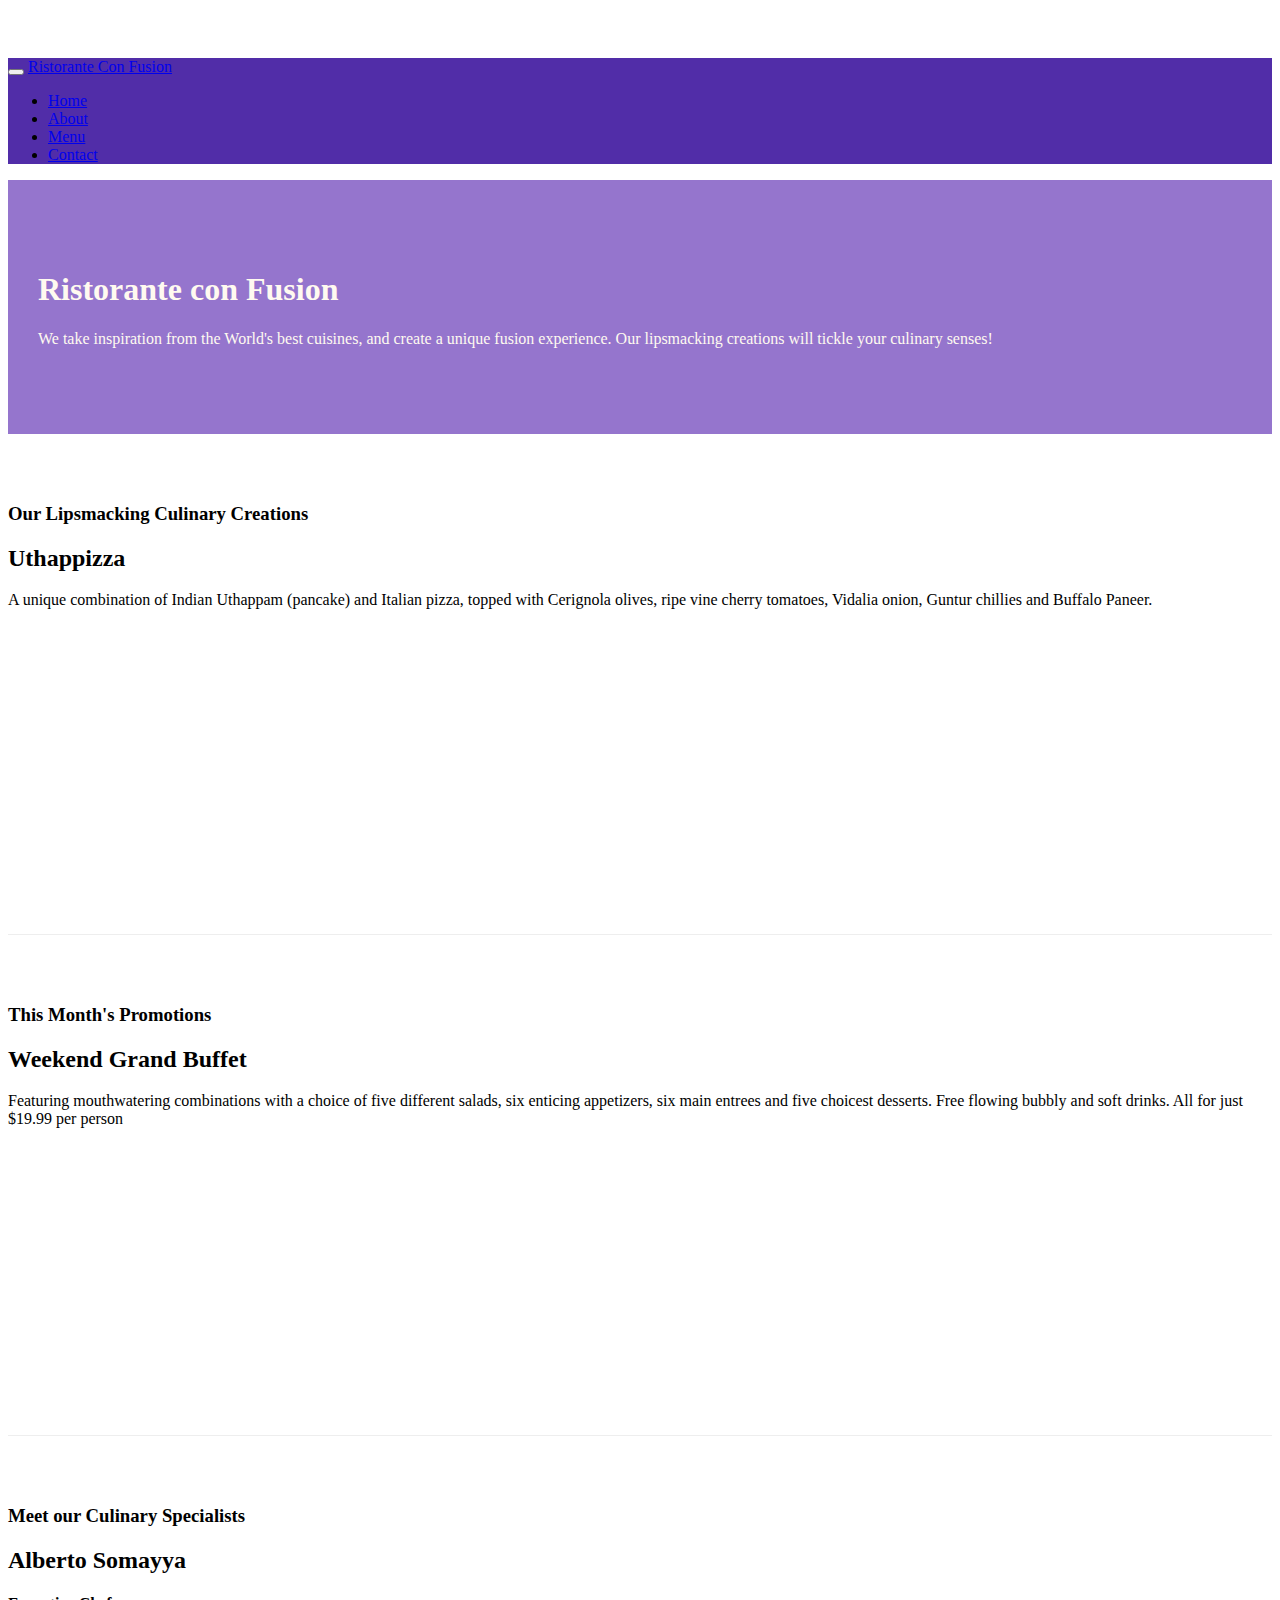
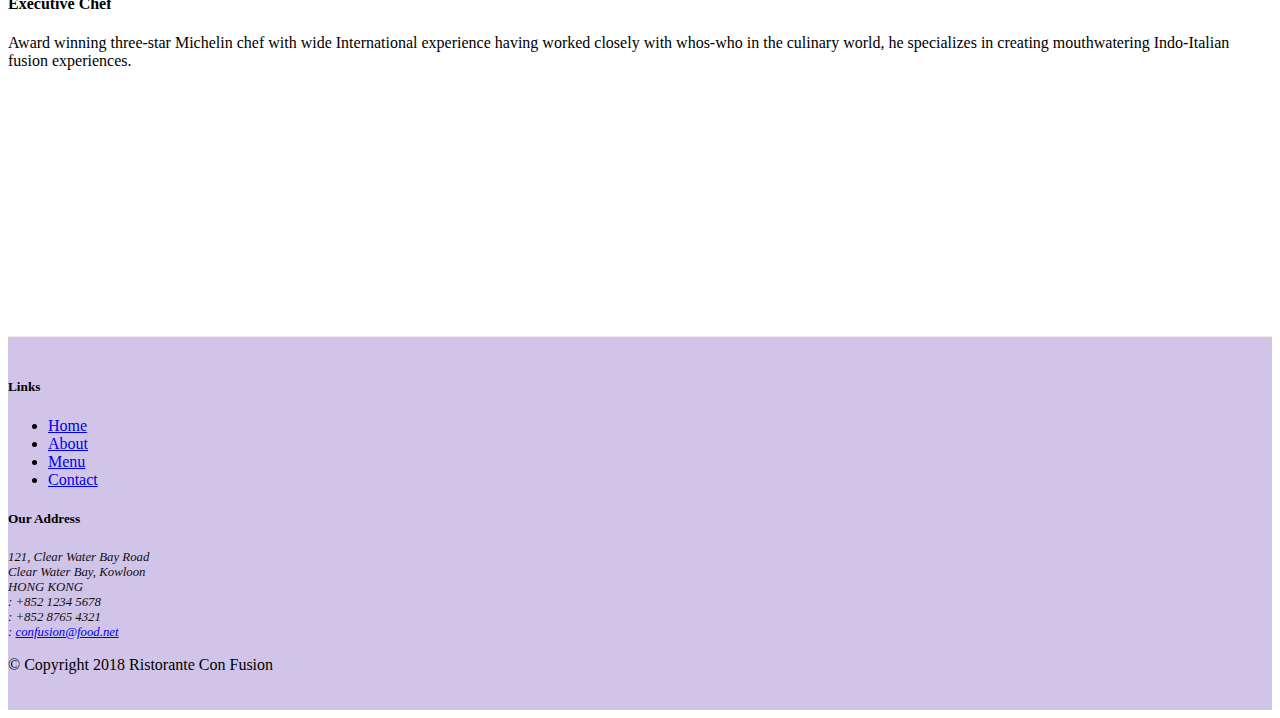
==== index.html @ c4dba66b "icon and buttons" ====
<!DOCTYPE html>
<html lang="en">

<head>
    <meta charset="utf-8">
    <meta name="viewport" content="width=device-width, 
        initial-scale=1, shrink-to-fit=no">
    <meta http-equiv="x-ua-compatible" content="ie=edge">

    <link rel="stylesheet" href="node_modules/bootstrap/dist/css/bootstrap.min.css">
    <link rel="stylesheet" href="css/styles.css">

    <link rel="stylesheet" href="node_modules/font-awesome/css/font-awesome.min.css">
    <link rel="stylesheet" href="node_modules/bootstrap-social/bootstrap-social.css">

    <title>Ristorante Con Fusion</title>
</head>

<body>
    <nav class="navbar navbar-dark navbar-expand-sm fixed-top">
        <div class="container">
            <button class="navbar-toggler" type="button" data-toggle="collapse" data-target="#Navbar">
                <span class="navbar-toggler-icon"></span>
            </button>
           <a class="navbar-brand" href="#">Ristorante Con Fusion</a>
           <div class="collapse navbar-collapse" id="Navbar">
                <ul class="navbar-nav mr-auto">
                    <li class="nav-item active"><a class="nav-link" href="#"><span class="fa fa-home fa-lg"></span> Home</a></li>
                    <li class="nav-item"><a class="nav-link" href="./aboutus.html"><span class="fa fa-info fa-lg"></span> About</a></li>
                    <li class="nav-item"><a class="nav-link" href="#"><span class="fa fa-list fa-lg"></span> Menu</a></li>
                    <li class="nav-item"><a class="nav-link" href="#"><span class="fa fa-address-card fa-lg"></span> Contact</a></li>
                </ul> 
            </div>           
        </div>
    </nav>
    <header class="jumbotron">
        <div class="container">
            <div class="row row-header">
                <div class="col-12 col-sm-6">
                    <h1>Ristorante con Fusion</h1>
                    <p>We take inspiration from the World's best cuisines, and create a unique fusion experience. Our lipsmacking creations will tickle your culinary senses!</p>
                </div>
                <div class="col-12 col-sm">
                </div>
            </div>
        </div>
    </header>

    <div class="container">
        <div class="row row-content align-items-center">
            <div class="col-12 col-sm-4 col-md-3">
                <h3>Our Lipsmacking Culinary Creations</h3>
            </div>
            <div class="col col-sm col-md">
                <h2>Uthappizza</h2>
                <p>A unique combination of Indian Uthappam (pancake) and Italian pizza, topped with Cerignola olives, ripe vine cherry tomatoes, Vidalia onion, Guntur chillies and Buffalo Paneer.</p>
            </div>
        </div>


        <div class="row row-content align-items-center">
            <div class="col-12 col-sm-4 order-sm-last col-md-3">
                <h3>This Month's Promotions</h3>
            </div>
            <div class="col col-sm order-sm-first col-md">
                <h2>Weekend Grand Buffet</h2>
                <p>Featuring mouthwatering combinations with a choice of five different salads, six enticing appetizers, six main entrees and five choicest desserts. Free flowing bubbly and soft drinks. All for just $19.99 per person </p>
            </div>
        </div>

        <div class="row row-content align-items-center">
            <div class="col-12 col-sm-4 col-md-3">
                <h3>Meet our Culinary Specialists</h3>
            </div>
            <div class="col col-sm col-md">
                <h2>Alberto Somayya</h2>
                <h4>Executive Chef</h4>
                <p>Award winning three-star Michelin chef with wide International experience having worked closely with whos-who in the culinary world, he specializes in creating mouthwatering Indo-Italian fusion experiences. </p>
            </div>
        </div>
    </div>

    <footer class="footer">
        <div class="container">
            <div class="row">              
                <div class="col-4 offset-1 col-sm-2">
                    <h5>Links</h5>
                    <ul class="list-unstyled">
                        <li><a href="#">Home</a></li>
                        <li><a href="#">About</a></li>
                        <li><a href="#">Menu</a></li>
                        <li><a href="#">Contact</a></li>
                    </ul>
                </div>
                <div class="col-7 col-sm-5">
                    <h5>Our Address</h5>
                    <address>
		              121, Clear Water Bay Road<br>
		              Clear Water Bay, Kowloon<br>
		              HONG KONG<br>
		              <i class="fa fa-phone fa-lg"></i>: +852 1234 5678<br>
                      <i class="fa fa-fax fa-lg"></i>: +852 8765 4321<br>
                      <i class="fa fa-envelope fa-lg"></i>: 
                      <a href="mailto:confusion@food.net">confusion@food.net</a>
		           </address>
                </div>
                <div class="col-12 col-sm-4 align-self-center">
                    <div class="text-center">
                        <a class="btn btn-social-icon btn-google" href="http://google.com/+"><i class="fa fa-google-plus"></i></a>
                        <a class="btn btn-social-icon btn-facebook" href="http://www.facebook.com/profile.php?id="><i class="fa fa-facebook"></i></a>
                        <a class="btn btn-social-icon btn-linkedin" href="http://www.linkedin.com/in/"><i class="fa fa-linkedin"></i></a>
                        <a class="btn btn-social-icon btn-twitter" href="http://twitter.com/"><i class="fa fa-twitter"></i></a>
                        <a class="btn btn-social-icon btn-google" href="http://youtube.com/"><i class="fa fa-youtube"></i></a>
                        <a class="btn btn-social-icon" href="mailto:"><i class="fa fa-envelope-o"></i></a>
                    </div>
                </div>
           </div>
           <div class="row justify-content-center">             
                <div class="col-auto">
                    <p>© Copyright 2018 Ristorante Con Fusion</p>
                </div>
           </div>
        </div>
    </footer>
    <script src="node_modules/jquery/dist/jquery.slim.min.js"></script>
    <script src="node_modules/popper.js/dist/umd/popper.min.js"></script>
    <script src="node_modules/bootstrap/dist/js/bootstrap.min.js"></script>
</body>

</html>
---- css/styles.css ----
.row-header {
    margin:0px auto;
    padding: 0px;
}

.row-content {
    margin: 0px auto;
    padding: 50px 0px 50px 0px;
    border-bottom: 1px ridge;
    min-height: 400px;
}

.footer {
    background-color: #D1C4E9;
    margin: 0px auto;
    padding: 20px 0px 20px 0px;
}

.jumbotron {
    padding:70px 30px 70px 30px;
    margin:0px auto;
    background: #9575CD ;
    color:floralwhite;
}

address{
    font-size:80%;
    margin:0px;
    color:#0f0f0f;
}

body{
    padding:50px 0px 0px 0px;
    z-index:0;
}

.navbar-dark {
     background-color: #512DA8;
}
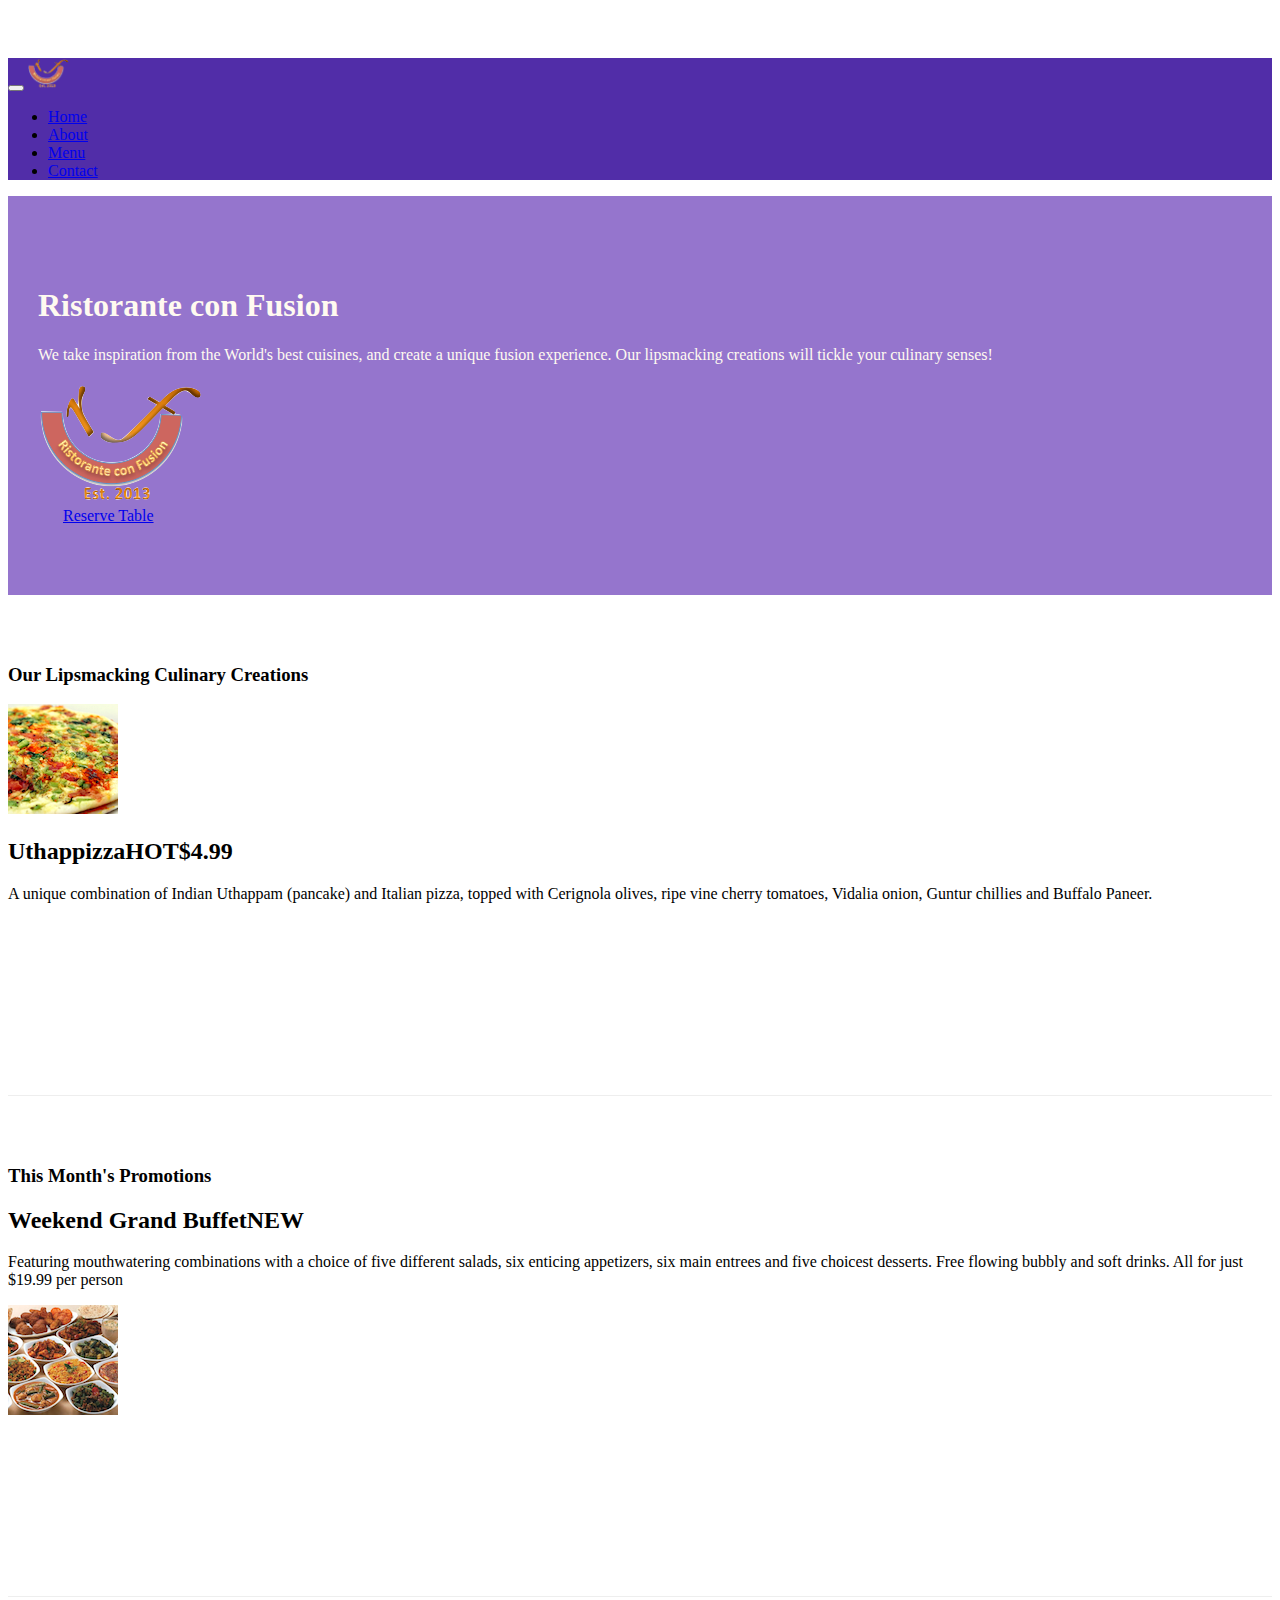
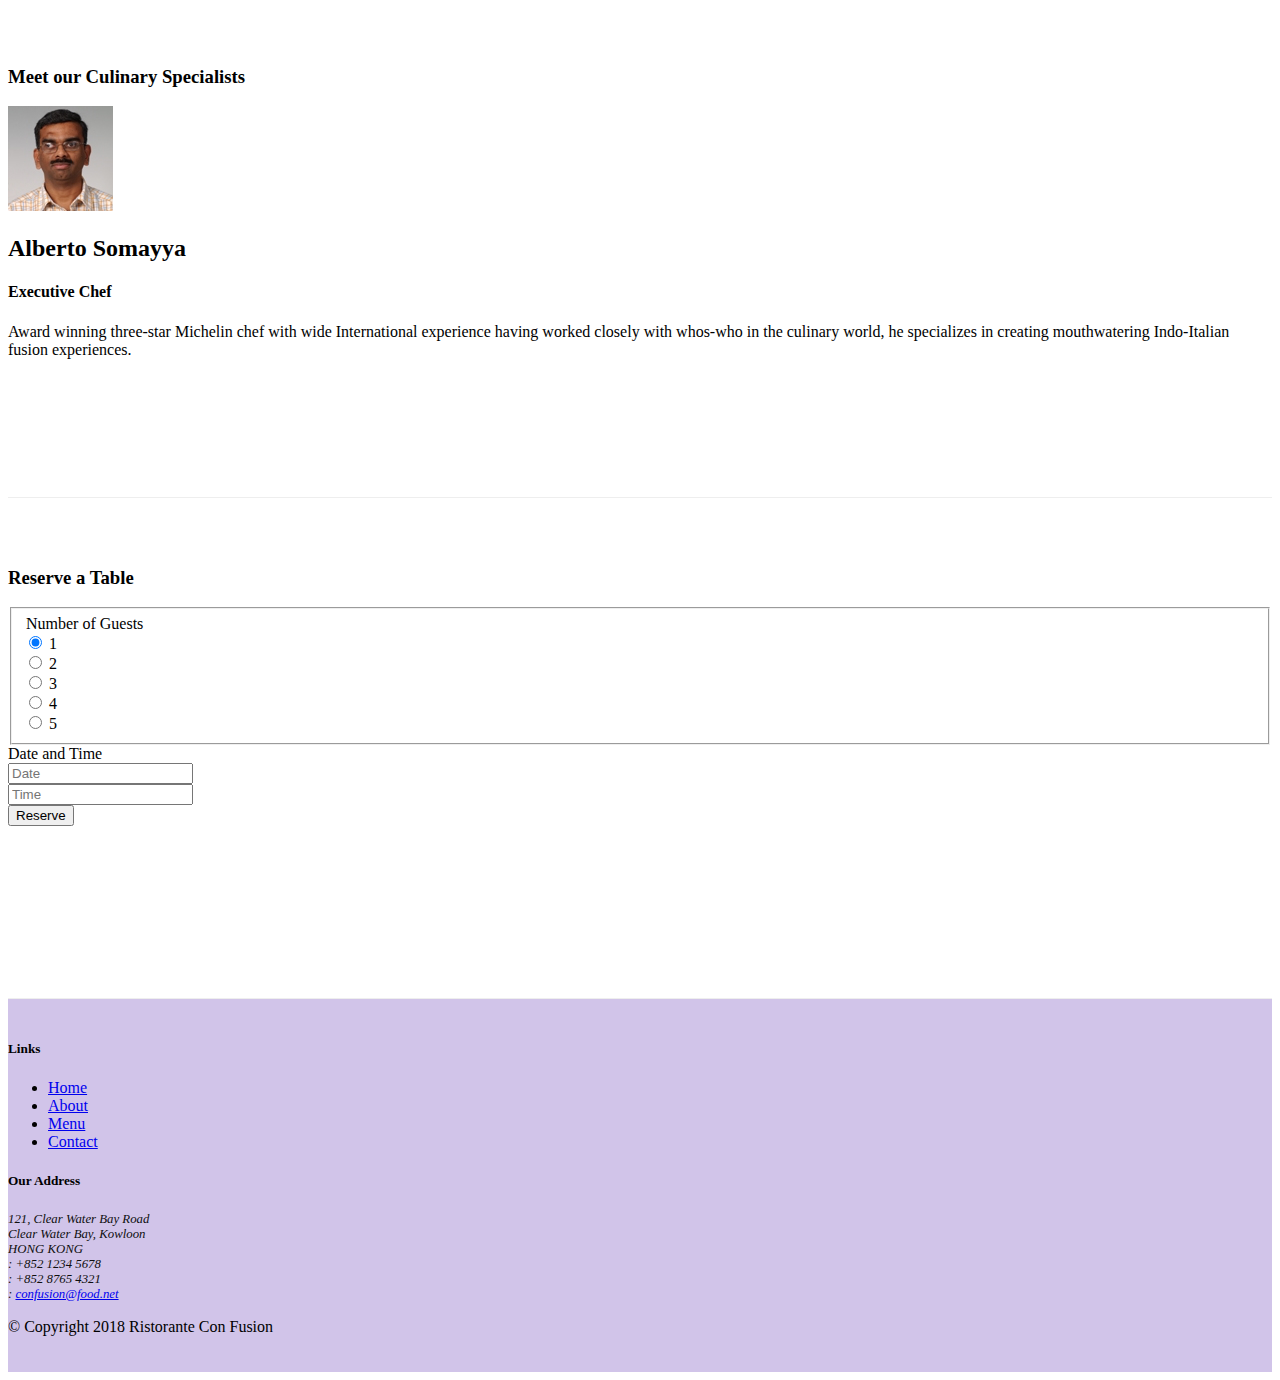
==== commit a92c1999: "reserve form" ====
--- a/index.html
+++ b/index.html
@@ -22,13 +22,13 @@
             <button class="navbar-toggler" type="button" data-toggle="collapse" data-target="#Navbar">
                 <span class="navbar-toggler-icon"></span>
             </button>
-           <a class="navbar-brand" href="#">Ristorante Con Fusion</a>
+           <a class="navbar-brand" href="#"><img src="img/logo.png" height="30" width="41"></a>
            <div class="collapse navbar-collapse" id="Navbar">
                 <ul class="navbar-nav mr-auto">
                     <li class="nav-item active"><a class="nav-link" href="#"><span class="fa fa-home fa-lg"></span> Home</a></li>
                     <li class="nav-item"><a class="nav-link" href="./aboutus.html"><span class="fa fa-info fa-lg"></span> About</a></li>
                     <li class="nav-item"><a class="nav-link" href="#"><span class="fa fa-list fa-lg"></span> Menu</a></li>
-                    <li class="nav-item"><a class="nav-link" href="#"><span class="fa fa-address-card fa-lg"></span> Contact</a></li>
+                    <li class="nav-item"><a class="nav-link" href="contactus.html"><span class="fa fa-address-card fa-lg"></span> Contact</a></li>
                 </ul> 
             </div>           
         </div>
@@ -40,7 +40,11 @@
                     <h1>Ristorante con Fusion</h1>
                     <p>We take inspiration from the World's best cuisines, and create a unique fusion experience. Our lipsmacking creations will tickle your culinary senses!</p>
                 </div>
-                <div class="col-12 col-sm">
+                <div class="col-12 col-sm-3 align-self-center">
+                    <img src="img/logo.png" class="img-fluid">
+                </div>
+                <div class="col-12 col-sm-3 align-self-center">
+                    <a role="button" class="btn btn-warning button-reserve" href="#reserve-form">Reserve Table</a>
                 </div>
             </div>
         </div>
@@ -48,34 +52,102 @@
 
     <div class="container">
         <div class="row row-content align-items-center">
-            <div class="col-12 col-sm-4 col-md-3">
+            <div class="col-12 col-sm-4 order-sm-last col-md-3">
                 <h3>Our Lipsmacking Culinary Creations</h3>
             </div>
-            <div class="col col-sm col-md">
-                <h2>Uthappizza</h2>
-                <p>A unique combination of Indian Uthappam (pancake) and Italian pizza, topped with Cerignola olives, ripe vine cherry tomatoes, Vidalia onion, Guntur chillies and Buffalo Paneer.</p>
-            </div>
-        </div>
-
+            <div class="media col col-sm order-sm-first col-md">
+                <img class="d-flex mr-3 img-thumbnail align-self-center"
+                        src="img/uthappizza.png" alt="Uthappizza">
+                <div class="media-body">
+                    <h2 class="mt-0">Uthappizza<span class="badge badge-danger">HOT</span><span class="badge badge-pill badge-secondary">$4.99</span></h2>
+                    <p class="d-none d-sm-block">A unique combination of Indian Uthappam (pancake) and
+                        Italian pizza, topped with Cerignola olives, ripe vine
+                        cherry tomatoes, Vidalia onion, Guntur chillies and
+                        Buffalo Paneer.</p>
+                </div>
+            </div>
+        </div>
+
+
+        <div class="row row-content align-items-center">
+            <div class="col-12 col-sm-4 order-sm-first col-md-3">
+                <h3>This Month's Promotions</h3>
+            </div>
+            <div class="media col col-sm order-sm-last col-md">
+                
+                <div class="media-body">
+                    <h2 class="mt-0">Weekend Grand Buffet<span class="badge badge-danger">NEW</span></h2>
+                    <p class="d-none d-sm-block">Featuring mouthwatering combinations with a choice of five different salads, six enticing appetizers, six main entrees and five choicest desserts. Free flowing bubbly and soft drinks. All for just $19.99 per person </p>
+                </div>
+                <img class="d-flex ml-3 img-thumbnail align-self-center"
+                        src="img/buffet.png" alt="Buffet">
+            </div>
+        </div>
 
         <div class="row row-content align-items-center">
             <div class="col-12 col-sm-4 order-sm-last col-md-3">
-                <h3>This Month's Promotions</h3>
-            </div>
-            <div class="col col-sm order-sm-first col-md">
-                <h2>Weekend Grand Buffet</h2>
-                <p>Featuring mouthwatering combinations with a choice of five different salads, six enticing appetizers, six main entrees and five choicest desserts. Free flowing bubbly and soft drinks. All for just $19.99 per person </p>
-            </div>
-        </div>
-
-        <div class="row row-content align-items-center">
-            <div class="col-12 col-sm-4 col-md-3">
                 <h3>Meet our Culinary Specialists</h3>
             </div>
-            <div class="col col-sm col-md">
-                <h2>Alberto Somayya</h2>
-                <h4>Executive Chef</h4>
-                <p>Award winning three-star Michelin chef with wide International experience having worked closely with whos-who in the culinary world, he specializes in creating mouthwatering Indo-Italian fusion experiences. </p>
+            <div class="media col col-sm order-sm-first col-md">
+                <img class="d-flex mr-3 img-thumbnail align-self-center"
+                        src="img/alberto.png" alt="Alberto Somayya">
+                <div class="media-body">
+                    <h2 class="mt-0">Alberto Somayya</h2>
+                    <h4>Executive Chef</h4>
+                    <p class="d-none d-sm-block">Award winning three-star Michelin chef with wide
+                        International experience having worked closely with
+                        whos-who in the culinary world, he specializes in
+                        creating mouthwatering Indo-Italian fusion experiences.
+                        </p>
+                </div>
+            </div>
+        </div>
+        <div class="row row-content align-items-center">
+            <div class=" col-12 col-sm-8 offset-sm-2">
+                <div class="card" id="reserve-form">
+                    <h3 class="card-header bg-warning text-white">Reserve a Table</h3>
+                    <div class="card-body">
+                        <form>
+                            <fieldset class="form-group">
+                                <div class="row">
+                                    <legend class="col-form-label col-3">Number of Guests</legend>
+                                    <div class="col-7">
+                                        <div class="form-check form-check-inline">
+                                            <input type="radio" class="form-check-input" name="guests" id="1" value="1" checked>
+                                            <label for="1" class="form-check-label">1</label>
+                                        </div>
+                                        <div class="form-check form-check-inline">
+                                            <input type="radio" class="form-check-input" name="guests" id="2" value="2">
+                                            <label for="2" class="form-check-label">2</label>
+                                        </div>
+                                        <div class="form-check form-check-inline">
+                                            <input type="radio" class="form-check-input" name="guests" id="3" value="3">
+                                            <label for="3" class="form-check-label">3</label>
+                                        </div>
+                                        <div class="form-check form-check-inline">
+                                            <input type="radio" class="form-check-input" name="guests" id="4" value="4">
+                                            <label for="4" class="form-check-label">4</label>
+                                        </div>
+                                        <div class="form-check form-check-inline">
+                                            <input type="radio" class="form-check-input" name="guests" id="5" value="5">
+                                            <label for="5" class="form-check-label">5</label>
+                                        </div>
+                                    </div>
+                                </div>
+                            </fieldset>
+                            <div class="form-group row">
+                                <label for="date" class="col-3 col-form-label">Date and Time</label>
+                                <div class="col-4">
+                                    <input type="text" class="form-control" id="date" name="date" placeholder="Date">
+                                </div>
+                                <div class="col-4">
+                                    <input type="text" name="time" id="time" class="form-control" placeholder="Time">
+                                </div>
+                            </div>
+                            <button type="submit" class="btn btn-primary">Reserve</button>
+                        </form>
+                    </div>
+                </div>
             </div>
         </div>
     </div>
--- a/css/styles.css
+++ b/css/styles.css
@@ -36,4 +36,9 @@
 
 .navbar-dark {
      background-color: #512DA8;
-}+}
+
+.button-reserve {
+    padding-left: 25px;
+    padding-right: 25px;
+}
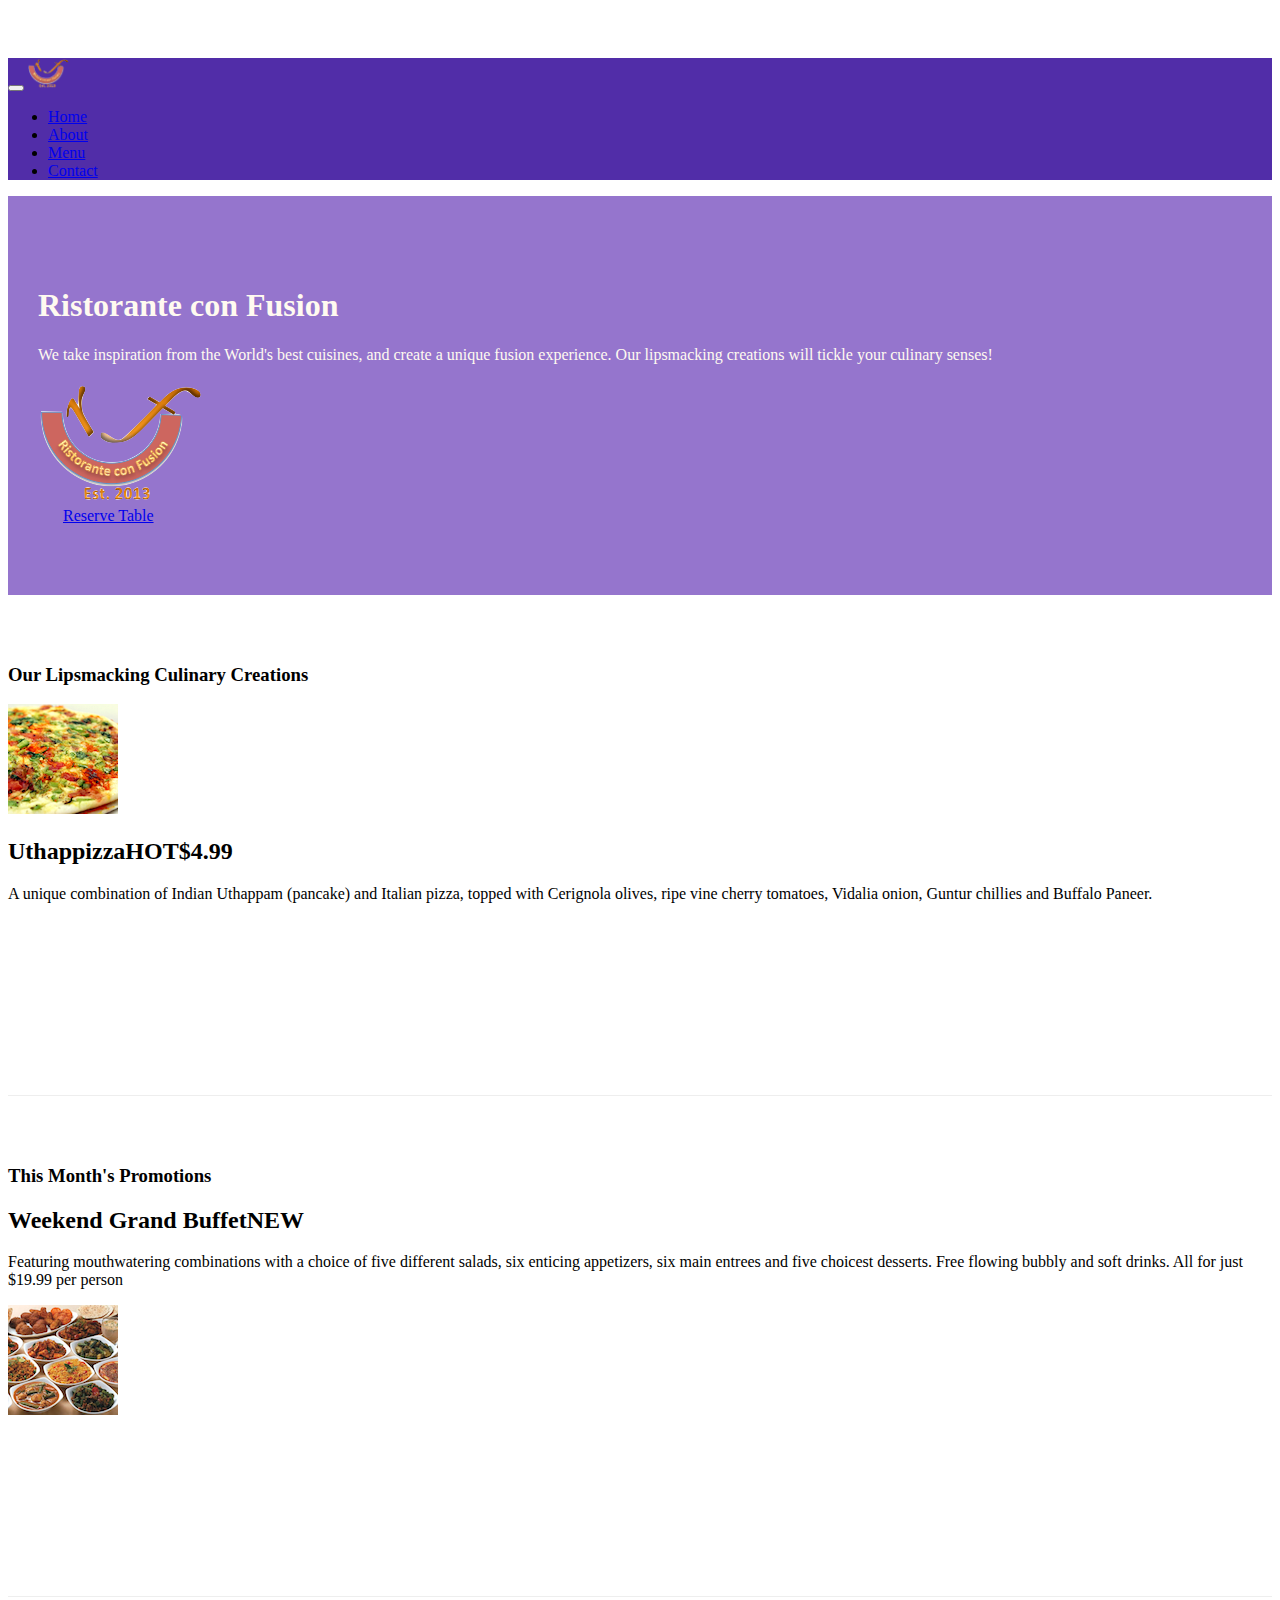
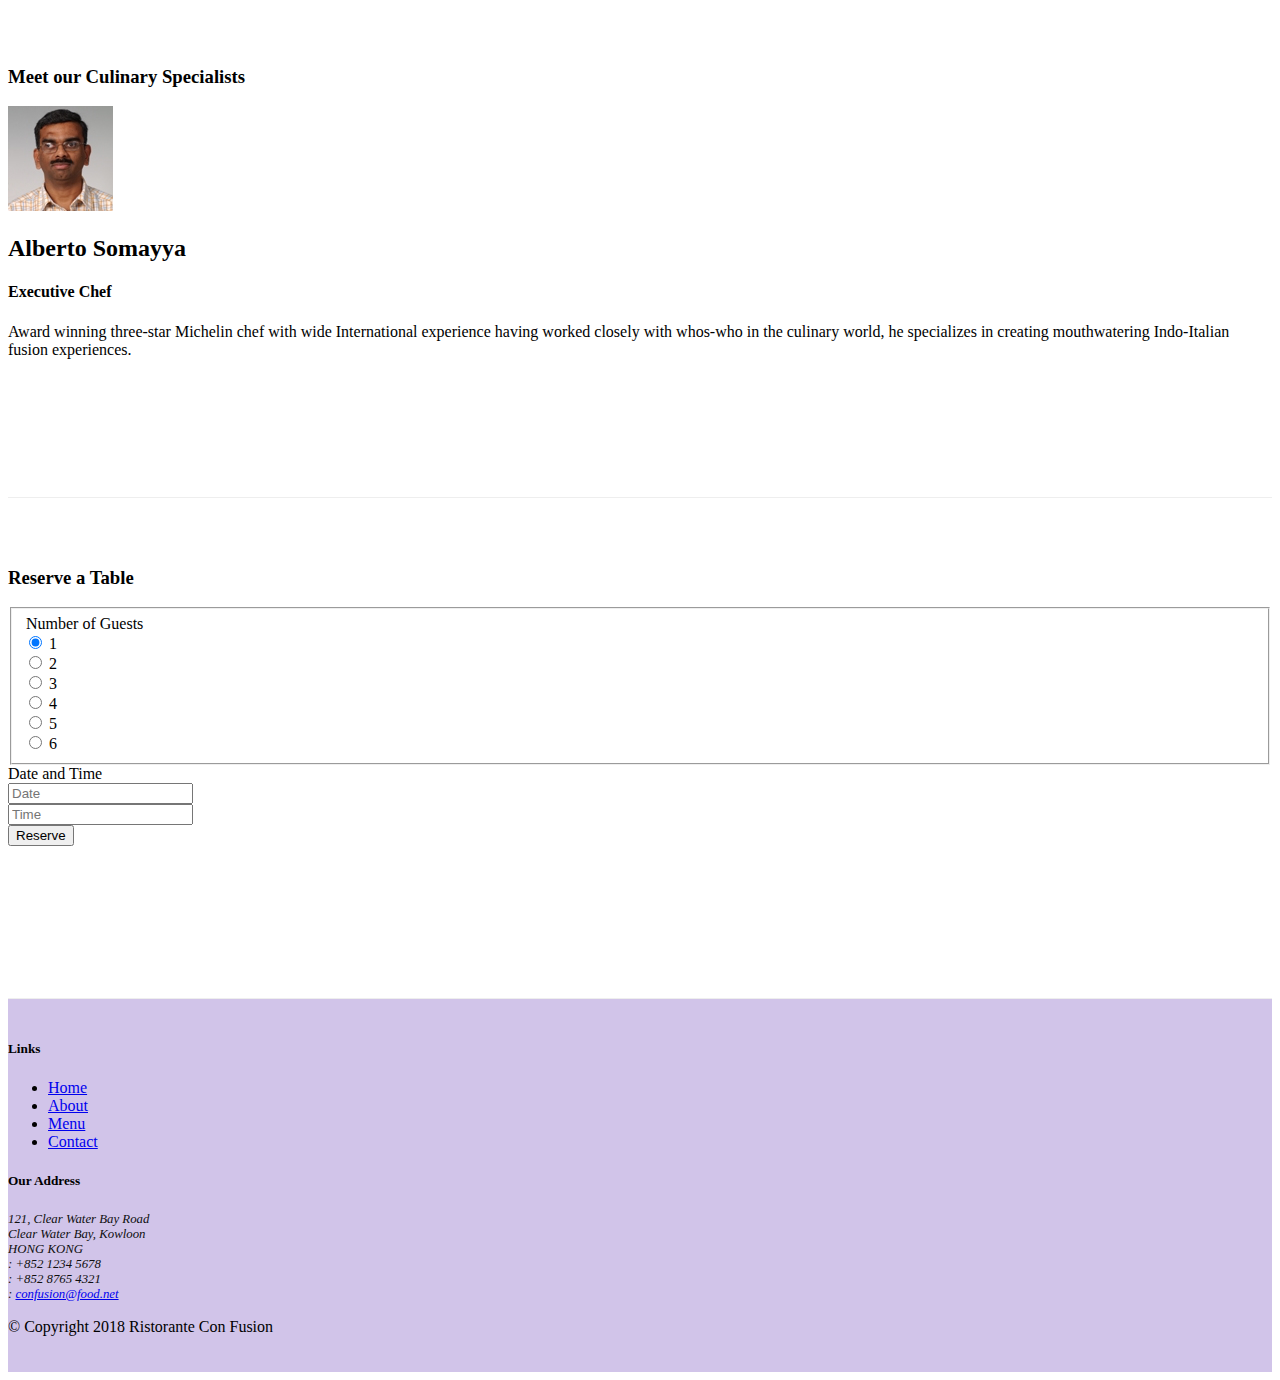
==== commit 9cb7a762: "tabs" ====
--- a/index.html
+++ b/index.html
@@ -102,9 +102,9 @@
                 </div>
             </div>
         </div>
-        <div class="row row-content align-items-center">
+        <div class="row row-content align-items-center" id="reserve-form">
             <div class=" col-12 col-sm-8 offset-sm-2">
-                <div class="card" id="reserve-form">
+                <div class="card">
                     <h3 class="card-header bg-warning text-white">Reserve a Table</h3>
                     <div class="card-body">
                         <form>
@@ -131,6 +131,10 @@
                                         <div class="form-check form-check-inline">
                                             <input type="radio" class="form-check-input" name="guests" id="5" value="5">
                                             <label for="5" class="form-check-label">5</label>
+                                        </div>
+                                        <div class="form-check form-check-inline">
+                                            <input type="radio" class="form-check-input" name="guests" id="6" value="6">
+                                            <label for="6" class="form-check-label">6</label>
                                         </div>
                                     </div>
                                 </div>
--- a/css/styles.css
+++ b/css/styles.css
@@ -42,3 +42,10 @@
     padding-left: 25px;
     padding-right: 25px;
 }
+
+.tab-content {
+    border-left: 1px solid #ddd;
+    border-right: 1px solid #ddd;
+    border-bottom: 1px solid #ddd;
+    padding: 10px;
+}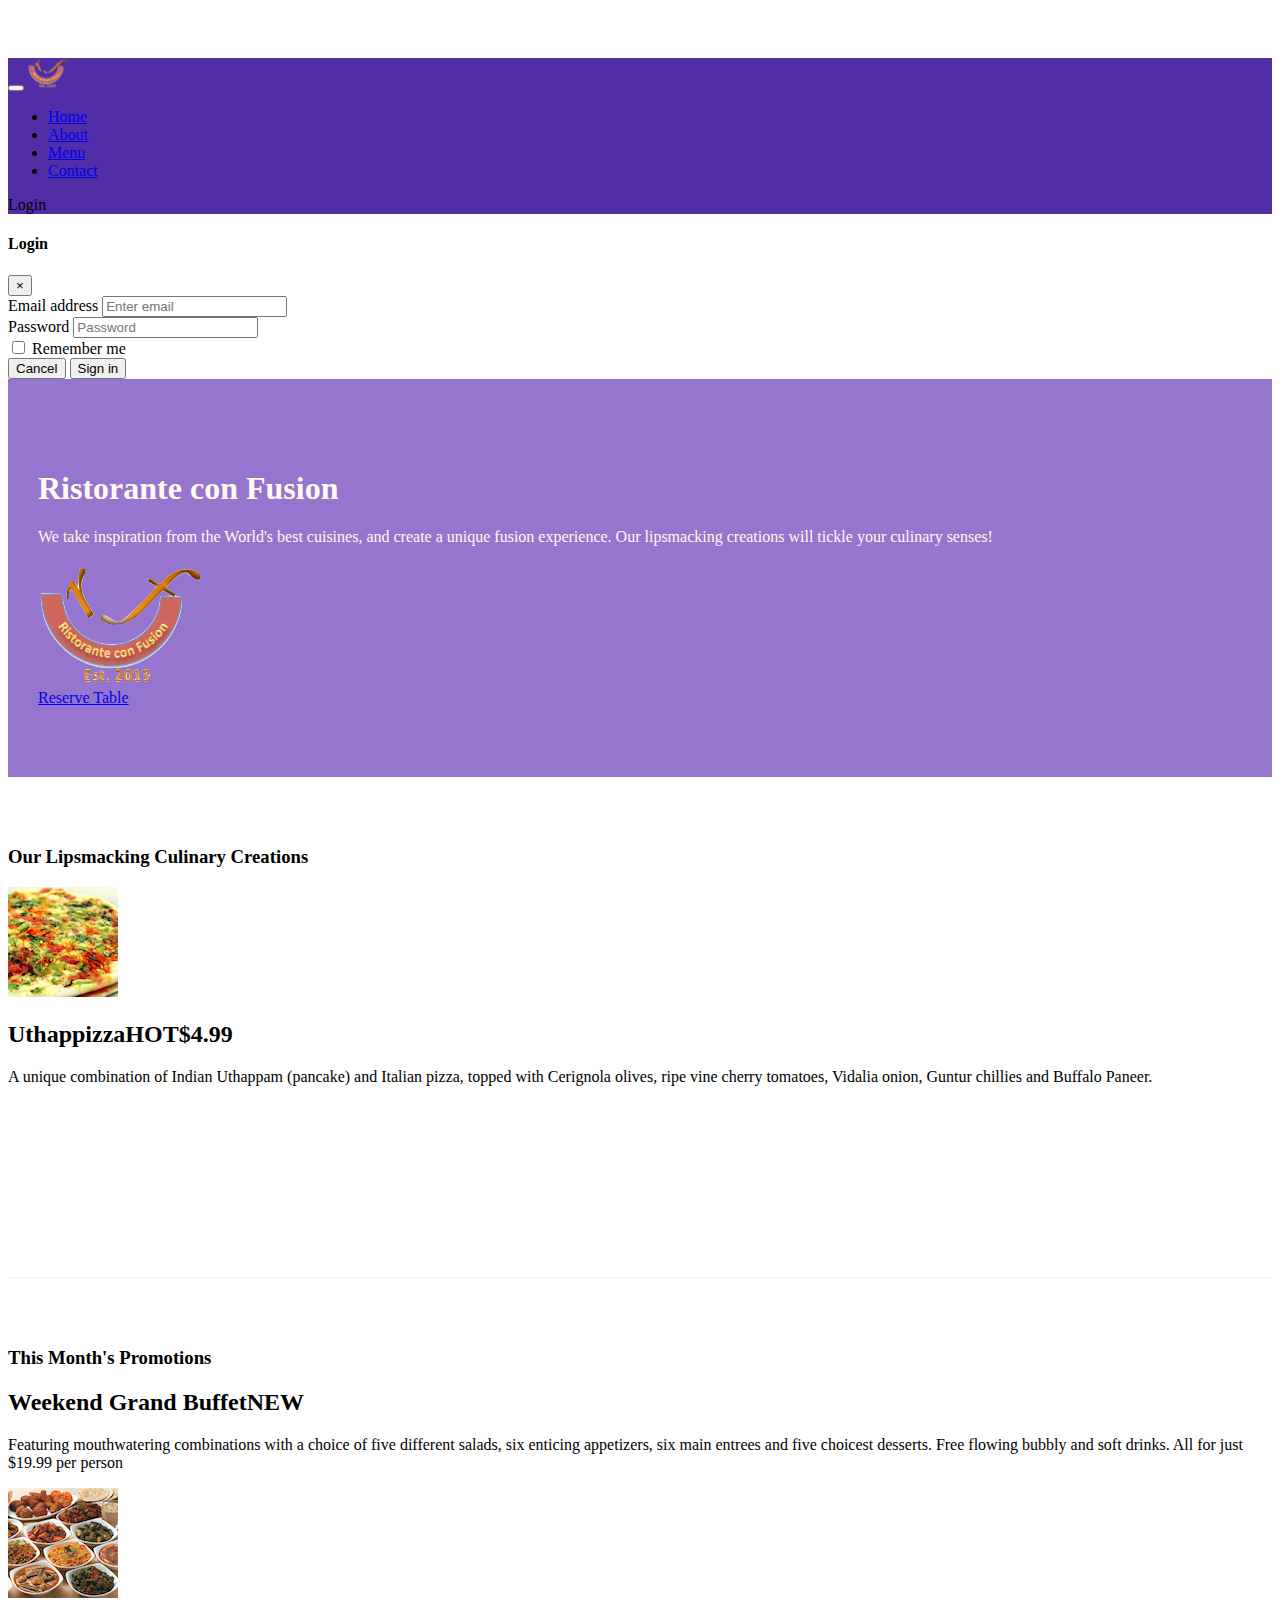
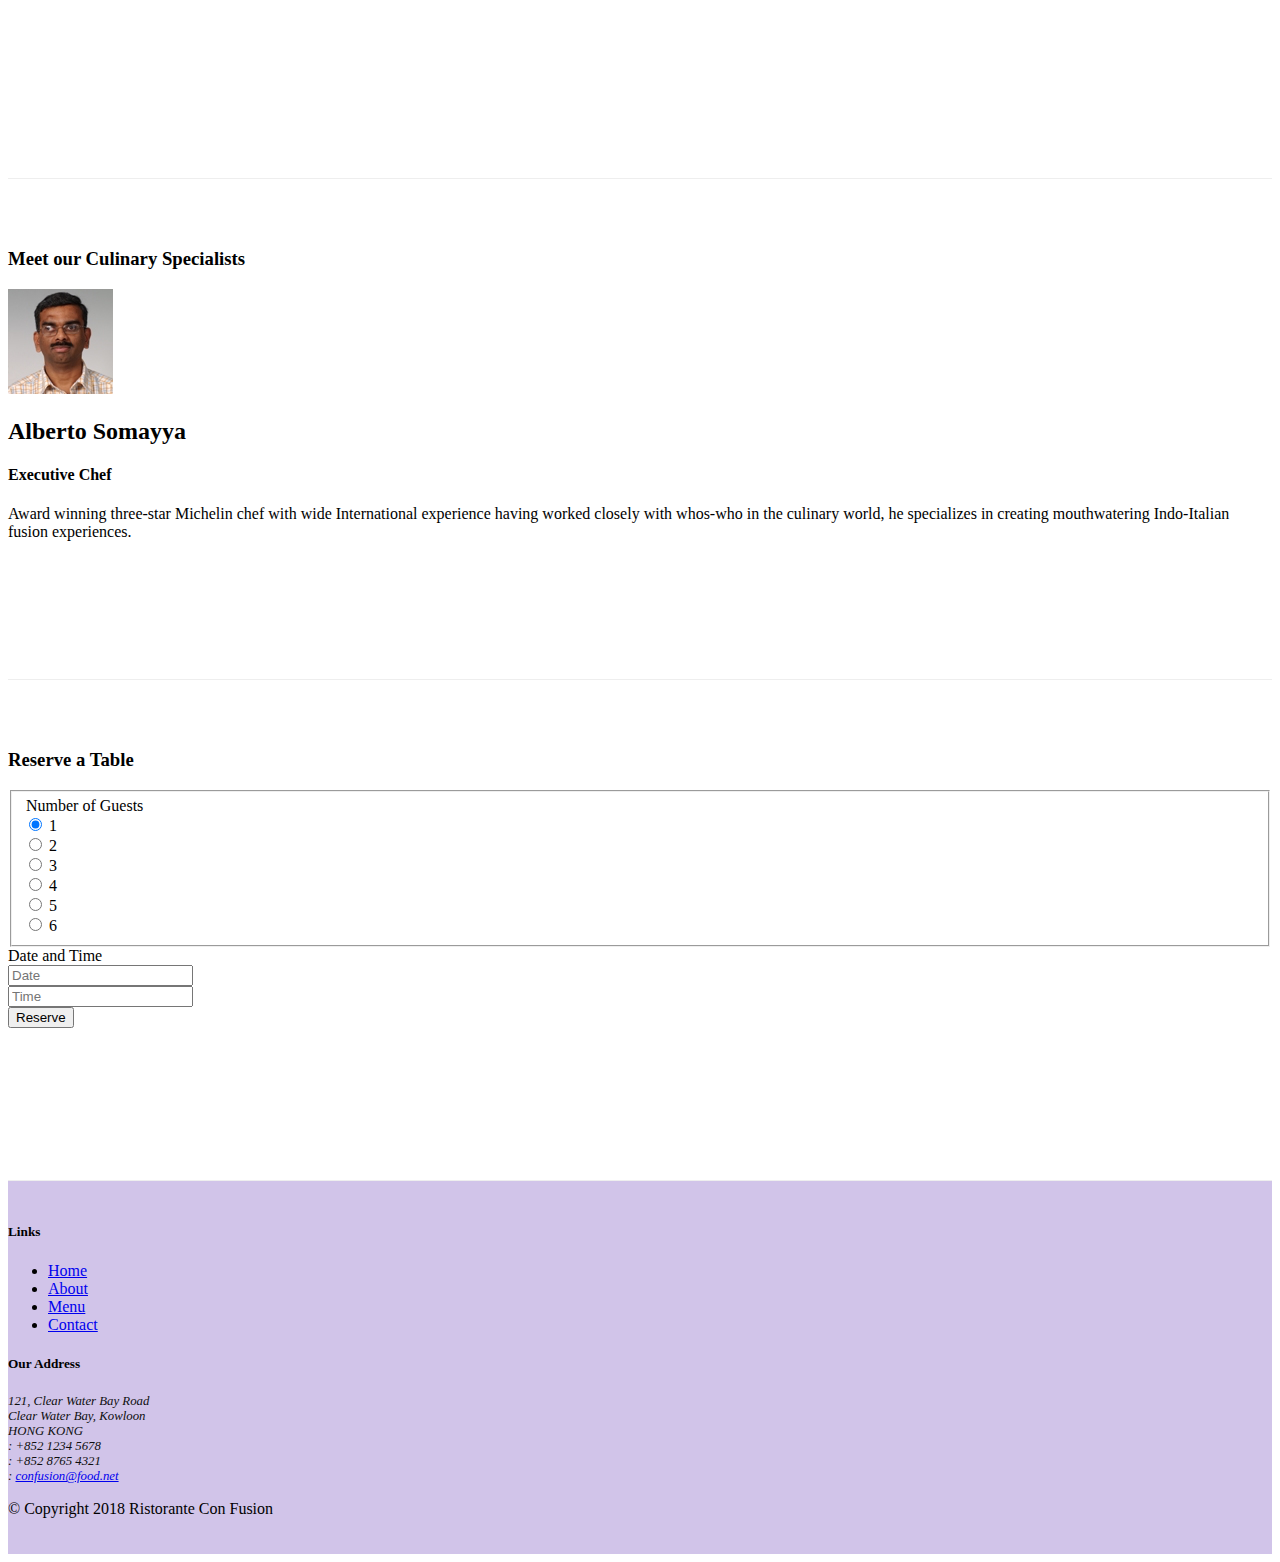
==== commit d88e0a10: "tooltip and modal" ====
--- a/index.html
+++ b/index.html
@@ -30,9 +30,50 @@
                     <li class="nav-item"><a class="nav-link" href="#"><span class="fa fa-list fa-lg"></span> Menu</a></li>
                     <li class="nav-item"><a class="nav-link" href="contactus.html"><span class="fa fa-address-card fa-lg"></span> Contact</a></li>
                 </ul> 
+                <span class="navbar-text">
+                    <a data-toggle="modal" data-target="#loginModal">
+                        <span class="fa fa-sign-in"></span> Login
+                    </a>
+                </span>
             </div>           
         </div>
     </nav>
+    <div id="loginModal" class="modal fade" role="dialog">
+        <div class="modal-dialog modal-lg" role="content">
+            <!-- Modal content-->
+            <div class="modal-content">
+                <div class="modal-header">
+                    <h4 class="modal-title">Login </h4>
+                    <button type="button" class="close" data-dismiss="modal">&times;</button>
+                </div>
+                <div class="modal-body">
+                    <form>
+                        <div class="form-row">
+                            <div class="form-group col-sm-4">
+                                    <label class="sr-only" for="exampleInputEmail3">Email address</label>
+                                    <input type="email" class="form-control form-control-sm mr-1" id="exampleInputEmail3" placeholder="Enter email">
+                            </div>
+                            <div class="form-group col-sm-4">
+                                <label class="sr-only" for="exampleInputPassword3">Password</label>
+                                <input type="password" class="form-control form-control-sm mr-1" id="exampleInputPassword3" placeholder="Password">
+                            </div>
+                            <div class="col-sm-auto">
+                                <div class="form-check">
+                                    <input class="form-check-input" type="checkbox">
+                                    <label class="form-check-label"> Remember me
+                                    </label>
+                                </div>
+                            </div>
+                        </div>
+                        <div class="form-row">
+                            <button type="button" class="btn btn-secondary btn-sm ml-auto" data-dismiss="modal">Cancel</button>
+                            <button type="submit" class="btn btn-primary btn-sm ml-1">Sign in</button>        
+                        </div>
+                    </form>
+                </div>
+            </div>
+        </div>
+    </div>
     <header class="jumbotron">
         <div class="container">
             <div class="row row-header">
@@ -44,7 +85,9 @@
                     <img src="img/logo.png" class="img-fluid">
                 </div>
                 <div class="col-12 col-sm-3 align-self-center">
-                    <a role="button" class="btn btn-warning button-reserve" href="#reserve-form">Reserve Table</a>
+                    <a role="button" class="btn btn-block nav-link btn-warning"
+                        data-toggle="tooltip" data-html="true"  title="Or Call us at  <br><strong>+852 12345678</strong>"
+                        data-placement="bottom" href="#reserve-form">Reserve Table</a>
                 </div>
             </div>
         </div>
@@ -201,6 +244,11 @@
     <script src="node_modules/jquery/dist/jquery.slim.min.js"></script>
     <script src="node_modules/popper.js/dist/umd/popper.min.js"></script>
     <script src="node_modules/bootstrap/dist/js/bootstrap.min.js"></script>
+    <script>
+        $(document).ready(function(){
+            $('[data-toggle="tooltip"]').tooltip();
+        });
+    </script>
 </body>
 
 </html>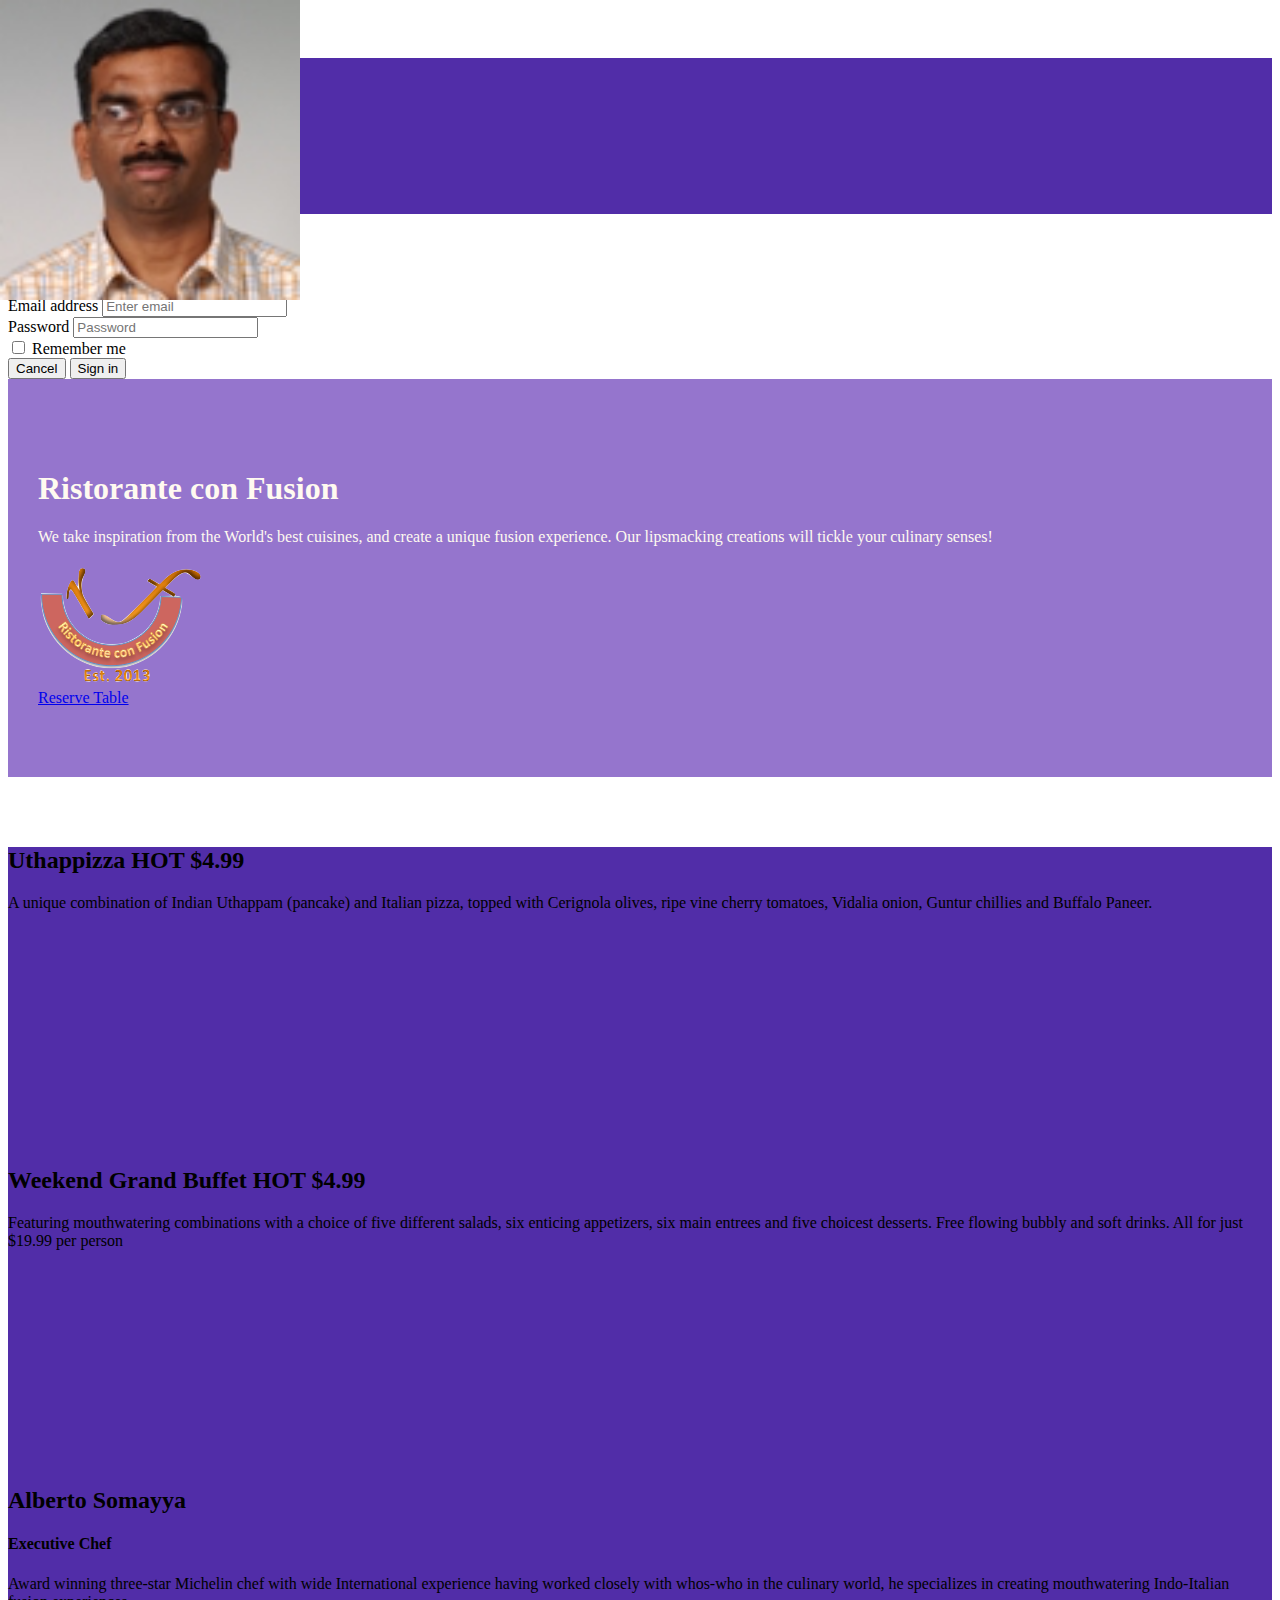
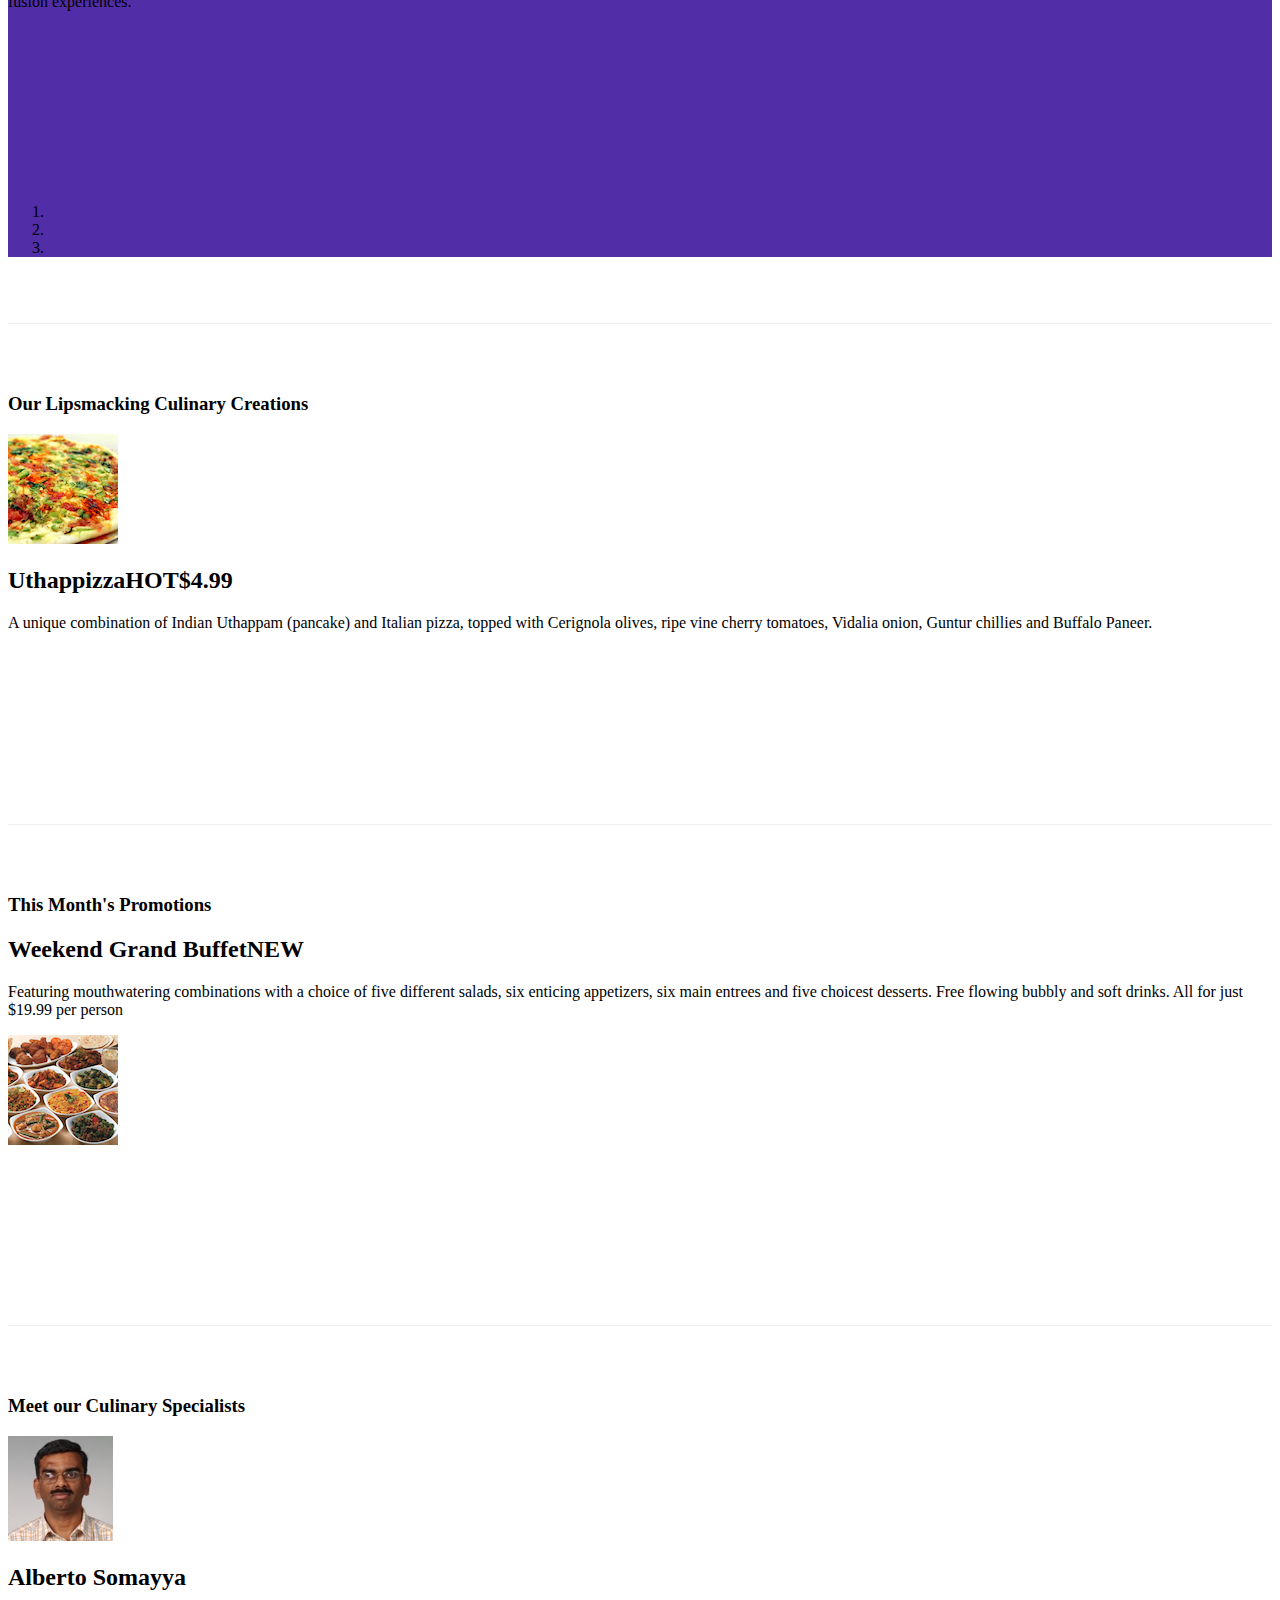
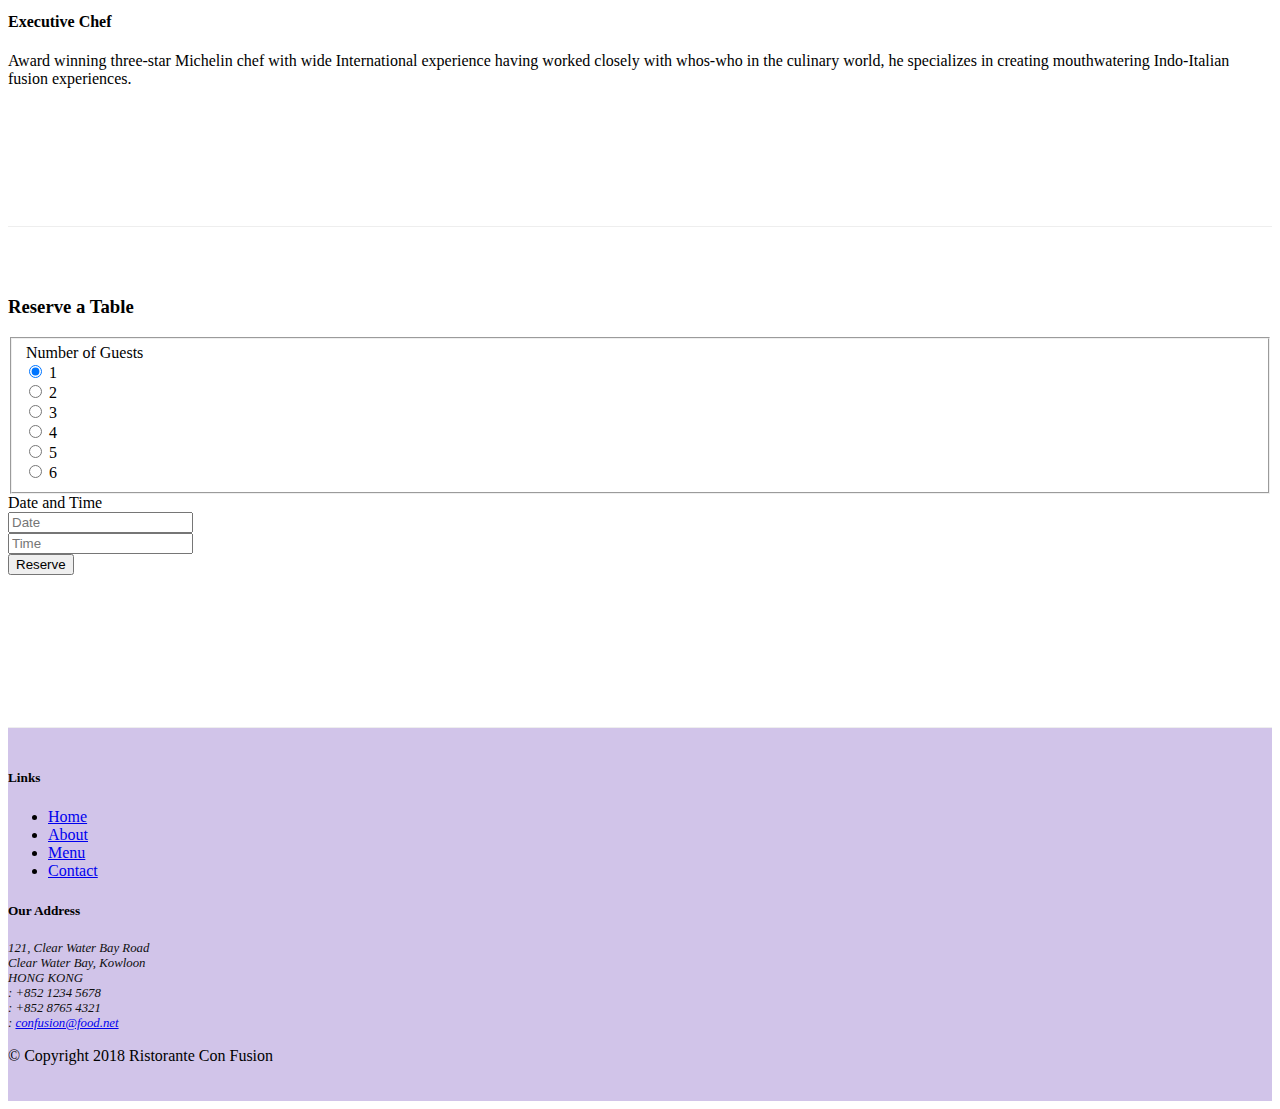
==== commit c4c81afc: "carousel" ====
--- a/index.html
+++ b/index.html
@@ -94,6 +94,57 @@
     </header>
 
     <div class="container">
+        <div class="row row-content">
+            <div class="col">
+                <div id="mycarousel" class="carousel slide" data-ride="carousel">
+                    <div class="carousel-inner" role="listbox">
+                        <div class="carousel-item active">
+                            <img class="d-block img-fluid"
+                                src="img/uthappizza.png" alt="Uthappizza">
+                            <div class="carousel-caption d-none d-md-block">
+                                <h2>Uthappizza <span class="badge badge-danger">HOT</span> <span class="badge badge-pill badge-default">$4.99</span></h2>
+                                <p class="d-none d-sm-block">A unique combination of Indian Uthappam (pancake) and
+                                    Italian pizza, topped with Cerignola olives, ripe vine
+                                    cherry tomatoes, Vidalia onion, Guntur chillies and
+                                    Buffalo Paneer.</p>
+                            </div>
+                        </div>
+                        <div class="carousel-item">
+                            <img class="d-block img-fluid"
+                                src="img/buffet.png" alt="Buffet">
+                            <div class="carousel-caption d-none d-md-block">
+                                <h2>Weekend Grand Buffet <span class="badge badge-danger">HOT</span> <span class="badge badge-pill badge-default">$4.99</span></h2>
+                                <p class="d-none d-sm-block">Featuring mouthwatering combinations with a choice of five different salads, six enticing appetizers, six main entrees and five choicest desserts. Free flowing bubbly and soft drinks. All for just $19.99 per person </p>
+                            </div>
+                        </div>
+                        <div class="carousel-item">
+                            <img class="d-block img-fluid"
+                                src="img/alberto.png" alt="Alberto Somayya">
+                            <div class="carousel-caption d-none d-md-block">
+                                <h2>Alberto Somayya</h2>
+                                <h4>Executive Chef</h4>
+                                <p class="d-none d-sm-block">Award winning three-star Michelin chef with wide
+                                International experience having worked closely with
+                                whos-who in the culinary world, he specializes in
+                                creating mouthwatering Indo-Italian fusion experiences.
+                                </p>
+                            </div>
+                        </div>
+                        <ol class="carousel-indicators">
+                            <li data-target="#mycarousel" data-slide-to="0" class="active"></li>
+                            <li data-target="#mycarousel" data-slide-to="1"></li>
+                            <li data-target="#mycarousel" data-slide-to="2"></li>
+                        </ol>
+                        <a class="carousel-control-prev" href="#mycarousel" role="button" data-slide="prev">
+                            <span class="carousel-control-prev-icon"></span>
+                        </a>
+                        <a class="carousel-control-next" href="#mycarousel" role="button" data-slide="next">
+                            <span class="carousel-control-next-icon"></span>
+                        </a>
+                    </div>
+                </div>
+            </div>
+        </div>
         <div class="row row-content align-items-center">
             <div class="col-12 col-sm-4 order-sm-last col-md-3">
                 <h3>Our Lipsmacking Culinary Creations</h3>
--- a/css/styles.css
+++ b/css/styles.css
@@ -48,4 +48,19 @@
     border-right: 1px solid #ddd;
     border-bottom: 1px solid #ddd;
     padding: 10px;
+}
+
+.carousel {
+    background:#512DA8;
+}
+
+.carousel-item {
+  height: 300px;
+}
+
+.carousel-item img {
+    position: absolute;
+    top: 0;
+    left: 0;
+    min-height: 300px;
 }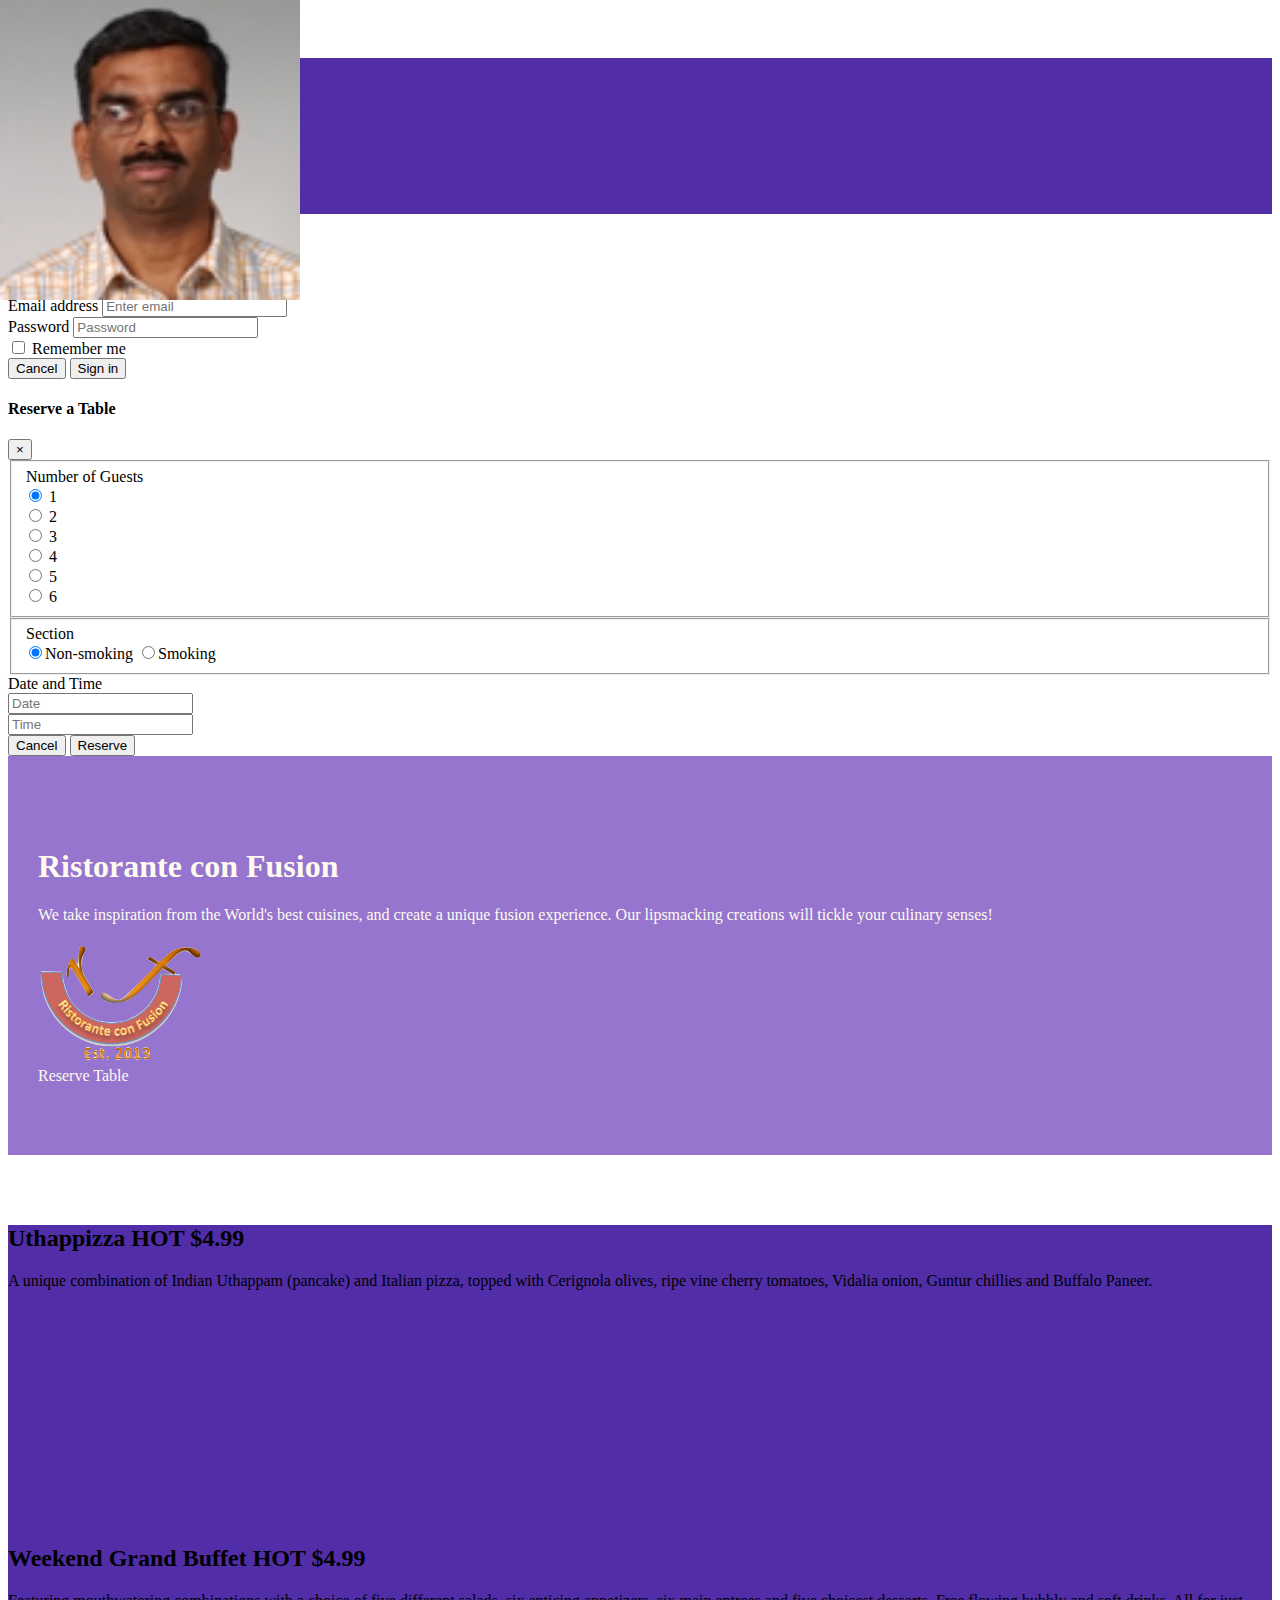
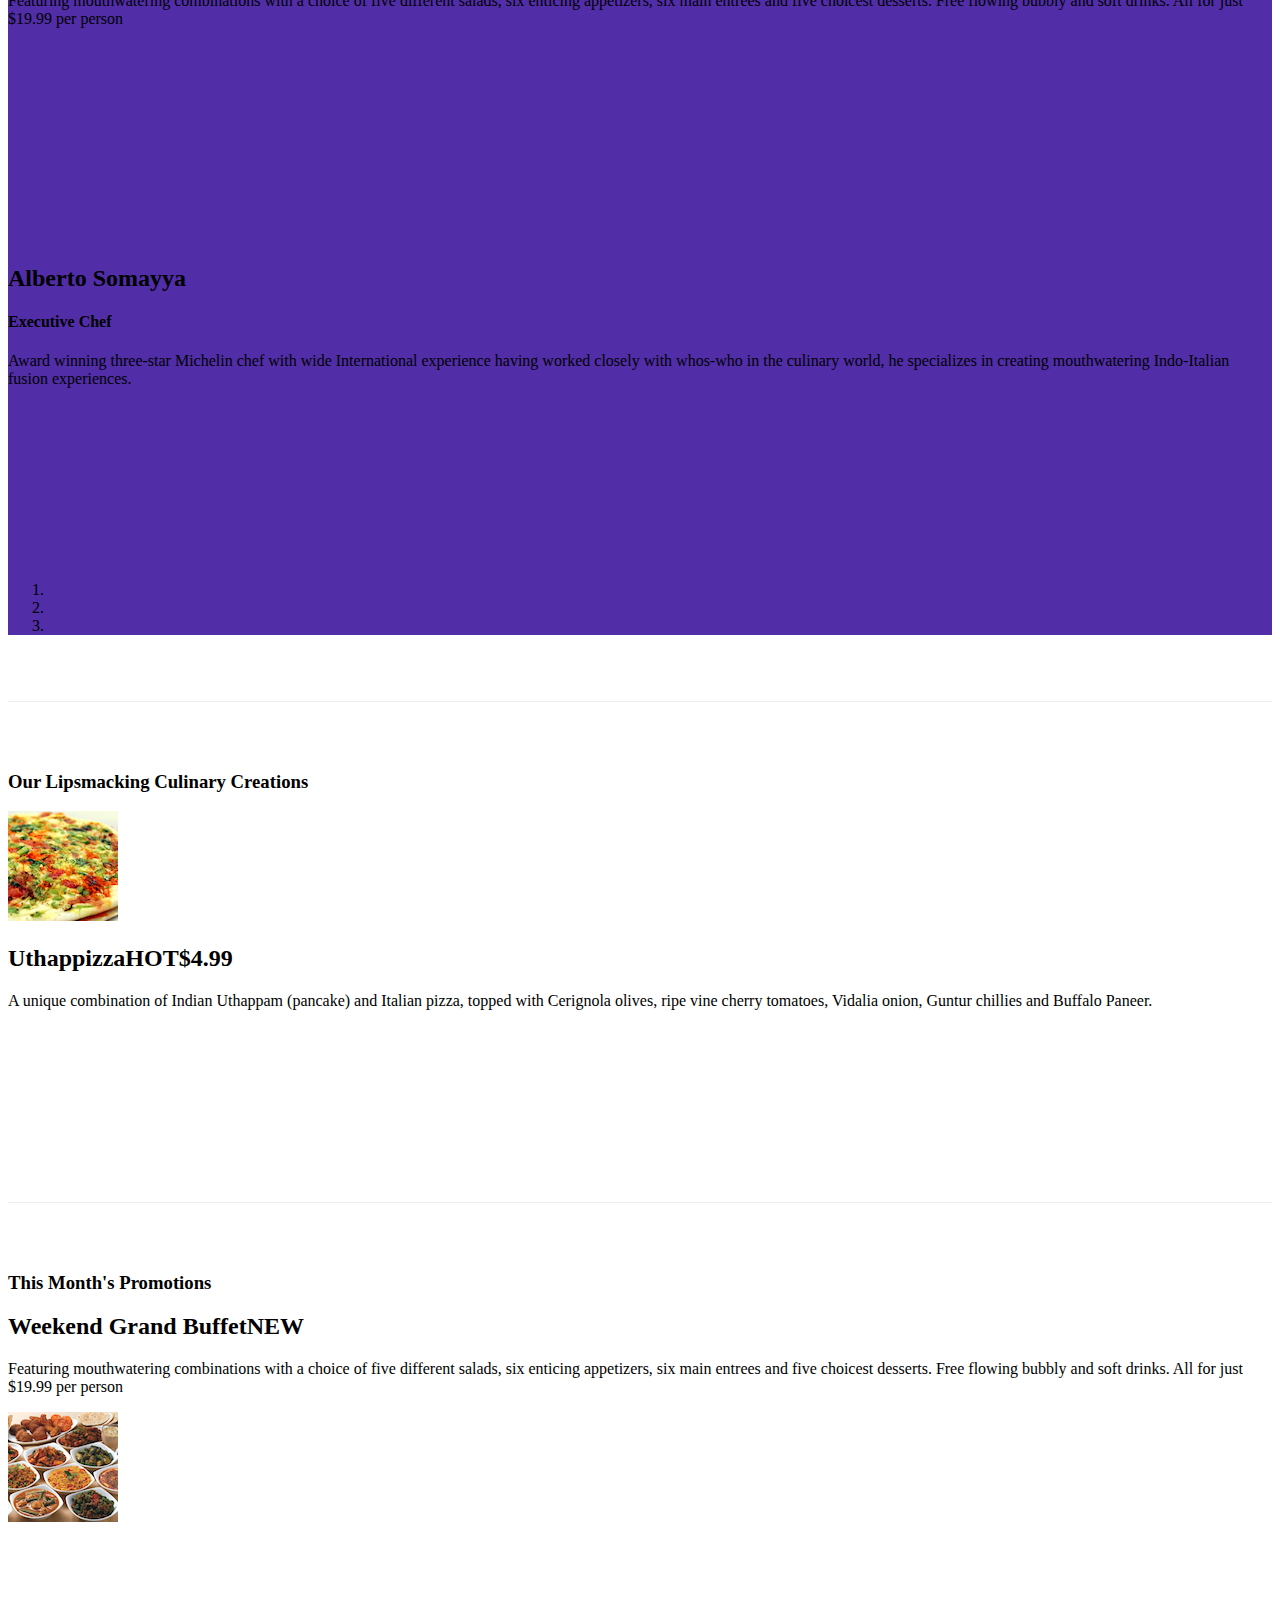
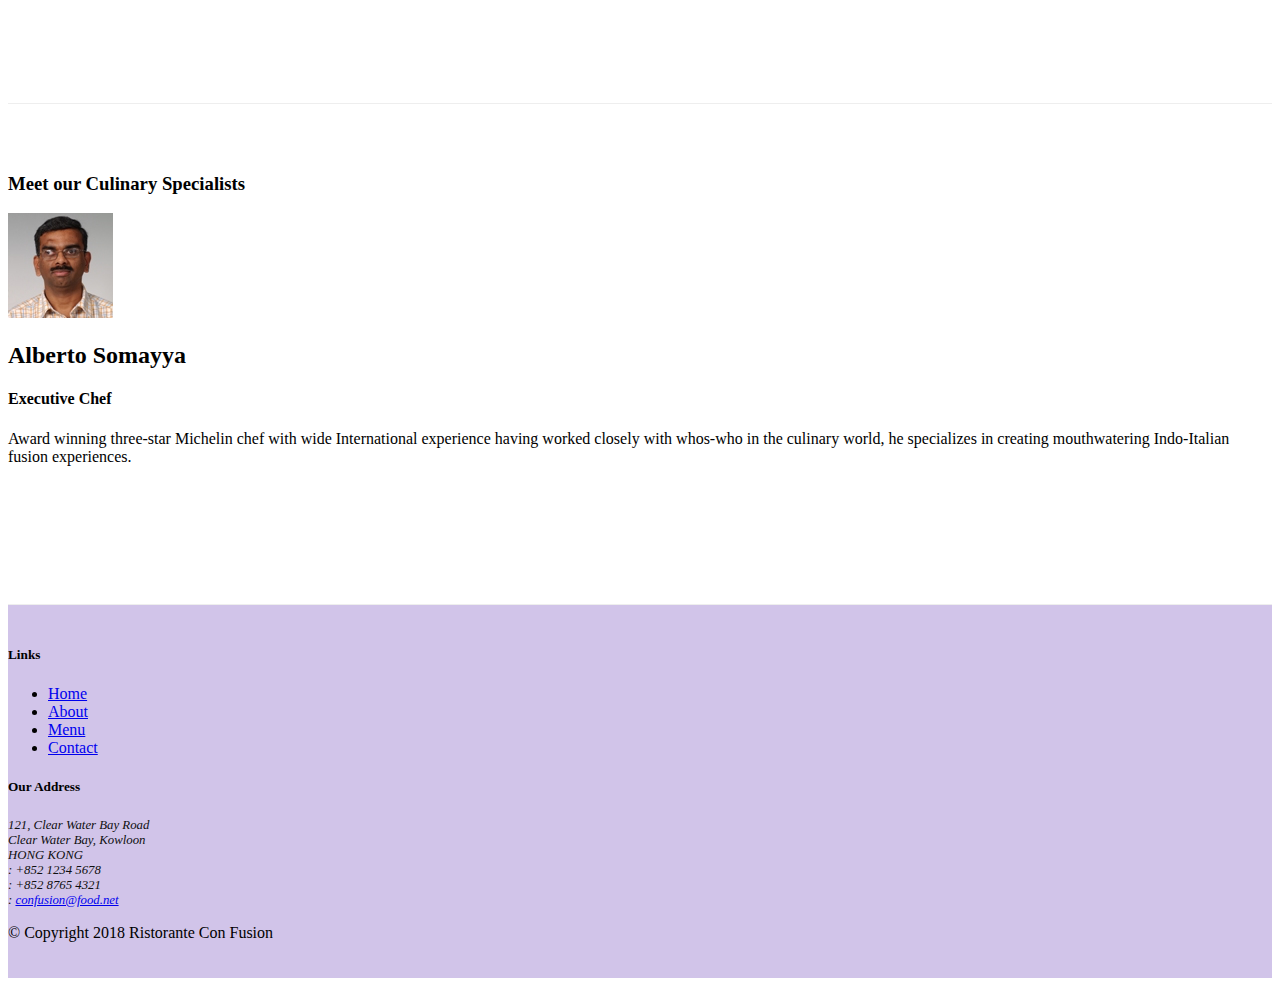
==== commit 70d114e6: "assignment3" ====
--- a/index.html
+++ b/index.html
@@ -74,6 +74,77 @@
             </div>
         </div>
     </div>
+    <div id="reserve-form" class="modal fade" role="dialog">
+        <div class="modal-dialog modal-lg" role="content">
+            <div class="modal-content">
+                <div class="modal-header">
+                    <h4 class="modal-title">Reserve a Table</h4>
+                    <button type="button" class="close" data-dismiss="modal">&times;</button>
+                </div>
+                <div class="modal-body">
+                    <form>
+                        <fieldset class="form-group">
+                            <div class="row">
+                                <legend class="col-form-label col-3">Number of Guests</legend>
+                                <div class="col-7">
+                                    <div class="form-check form-check-inline">
+                                        <input type="radio" class="form-check-input" name="guests" id="1" value="1" checked>
+                                        <label for="1" class="form-check-label">1</label>
+                                    </div>
+                                    <div class="form-check form-check-inline">
+                                        <input type="radio" class="form-check-input" name="guests" id="2" value="2">
+                                        <label for="2" class="form-check-label">2</label>
+                                    </div>
+                                    <div class="form-check form-check-inline">
+                                        <input type="radio" class="form-check-input" name="guests" id="3" value="3">
+                                        <label for="3" class="form-check-label">3</label>
+                                    </div>
+                                    <div class="form-check form-check-inline">
+                                        <input type="radio" class="form-check-input" name="guests" id="4" value="4">
+                                        <label for="4" class="form-check-label">4</label>
+                                    </div>
+                                    <div class="form-check form-check-inline">
+                                        <input type="radio" class="form-check-input" name="guests" id="5" value="5">
+                                        <label for="5" class="form-check-label">5</label>
+                                    </div>
+                                    <div class="form-check form-check-inline">
+                                        <input type="radio" class="form-check-input" name="guests" id="6" value="6">
+                                        <label for="6" class="form-check-label">6</label>
+                                    </div>
+                                </div>
+                            </div>
+                        </fieldset>
+                        <fieldset class="form-group">
+                            <div class="row">
+                                <legend class="col-form-label col-3">Section</legend>
+                                <div class="col-4">
+                                    <div class="btn-group btn-group-toggle" data-toggle="buttons">
+                                        <label class="btn btn-success active">
+                                            <input type="radio" name="section" id="non-smoking" value="non-smoking" autocomplete="off" checked>Non-smoking
+                                        </label>
+                                        <label class="btn btn-danger">
+                                            <input type="radio" name="section" id="smoking" value="smoking" autocomplete="off">Smoking
+                                        </label>
+                                    </div>
+                                </div>
+                            </div>
+                        </fieldset>
+                        <div class="form-group row">
+                            <label for="date" class="col-3 col-form-label">Date and Time</label>
+                            <div class="col-4">
+                                <input type="text" class="form-control" id="date" name="date" placeholder="Date">
+                            </div>
+                            <div class="col-4">
+                                <input type="text" name="time" id="time" class="form-control" placeholder="Time">
+                            </div>
+                        </div>
+                        <button type="button" class="btn btn-secondary" data-dismiss="modal">Cancel</button>
+                        <button type="submit" class="btn btn-primary">Reserve</button>
+                    </form>
+                </div>
+            </div>
+        </div>
+    </div>
     <header class="jumbotron">
         <div class="container">
             <div class="row row-header">
@@ -86,8 +157,7 @@
                 </div>
                 <div class="col-12 col-sm-3 align-self-center">
                     <a role="button" class="btn btn-block nav-link btn-warning"
-                        data-toggle="tooltip" data-html="true"  title="Or Call us at  <br><strong>+852 12345678</strong>"
-                        data-placement="bottom" href="#reserve-form">Reserve Table</a>
+                        data-toggle="modal" data-target="#reserve-form">Reserve Table</a>
                 </div>
             </div>
         </div>
@@ -196,58 +266,6 @@
                 </div>
             </div>
         </div>
-        <div class="row row-content align-items-center" id="reserve-form">
-            <div class=" col-12 col-sm-8 offset-sm-2">
-                <div class="card">
-                    <h3 class="card-header bg-warning text-white">Reserve a Table</h3>
-                    <div class="card-body">
-                        <form>
-                            <fieldset class="form-group">
-                                <div class="row">
-                                    <legend class="col-form-label col-3">Number of Guests</legend>
-                                    <div class="col-7">
-                                        <div class="form-check form-check-inline">
-                                            <input type="radio" class="form-check-input" name="guests" id="1" value="1" checked>
-                                            <label for="1" class="form-check-label">1</label>
-                                        </div>
-                                        <div class="form-check form-check-inline">
-                                            <input type="radio" class="form-check-input" name="guests" id="2" value="2">
-                                            <label for="2" class="form-check-label">2</label>
-                                        </div>
-                                        <div class="form-check form-check-inline">
-                                            <input type="radio" class="form-check-input" name="guests" id="3" value="3">
-                                            <label for="3" class="form-check-label">3</label>
-                                        </div>
-                                        <div class="form-check form-check-inline">
-                                            <input type="radio" class="form-check-input" name="guests" id="4" value="4">
-                                            <label for="4" class="form-check-label">4</label>
-                                        </div>
-                                        <div class="form-check form-check-inline">
-                                            <input type="radio" class="form-check-input" name="guests" id="5" value="5">
-                                            <label for="5" class="form-check-label">5</label>
-                                        </div>
-                                        <div class="form-check form-check-inline">
-                                            <input type="radio" class="form-check-input" name="guests" id="6" value="6">
-                                            <label for="6" class="form-check-label">6</label>
-                                        </div>
-                                    </div>
-                                </div>
-                            </fieldset>
-                            <div class="form-group row">
-                                <label for="date" class="col-3 col-form-label">Date and Time</label>
-                                <div class="col-4">
-                                    <input type="text" class="form-control" id="date" name="date" placeholder="Date">
-                                </div>
-                                <div class="col-4">
-                                    <input type="text" name="time" id="time" class="form-control" placeholder="Time">
-                                </div>
-                            </div>
-                            <button type="submit" class="btn btn-primary">Reserve</button>
-                        </form>
-                    </div>
-                </div>
-            </div>
-        </div>
     </div>
 
     <footer class="footer">
@@ -295,11 +313,7 @@
     <script src="node_modules/jquery/dist/jquery.slim.min.js"></script>
     <script src="node_modules/popper.js/dist/umd/popper.min.js"></script>
     <script src="node_modules/bootstrap/dist/js/bootstrap.min.js"></script>
-    <script>
-        $(document).ready(function(){
-            $('[data-toggle="tooltip"]').tooltip();
-        });
-    </script>
+
 </body>
 
 </html>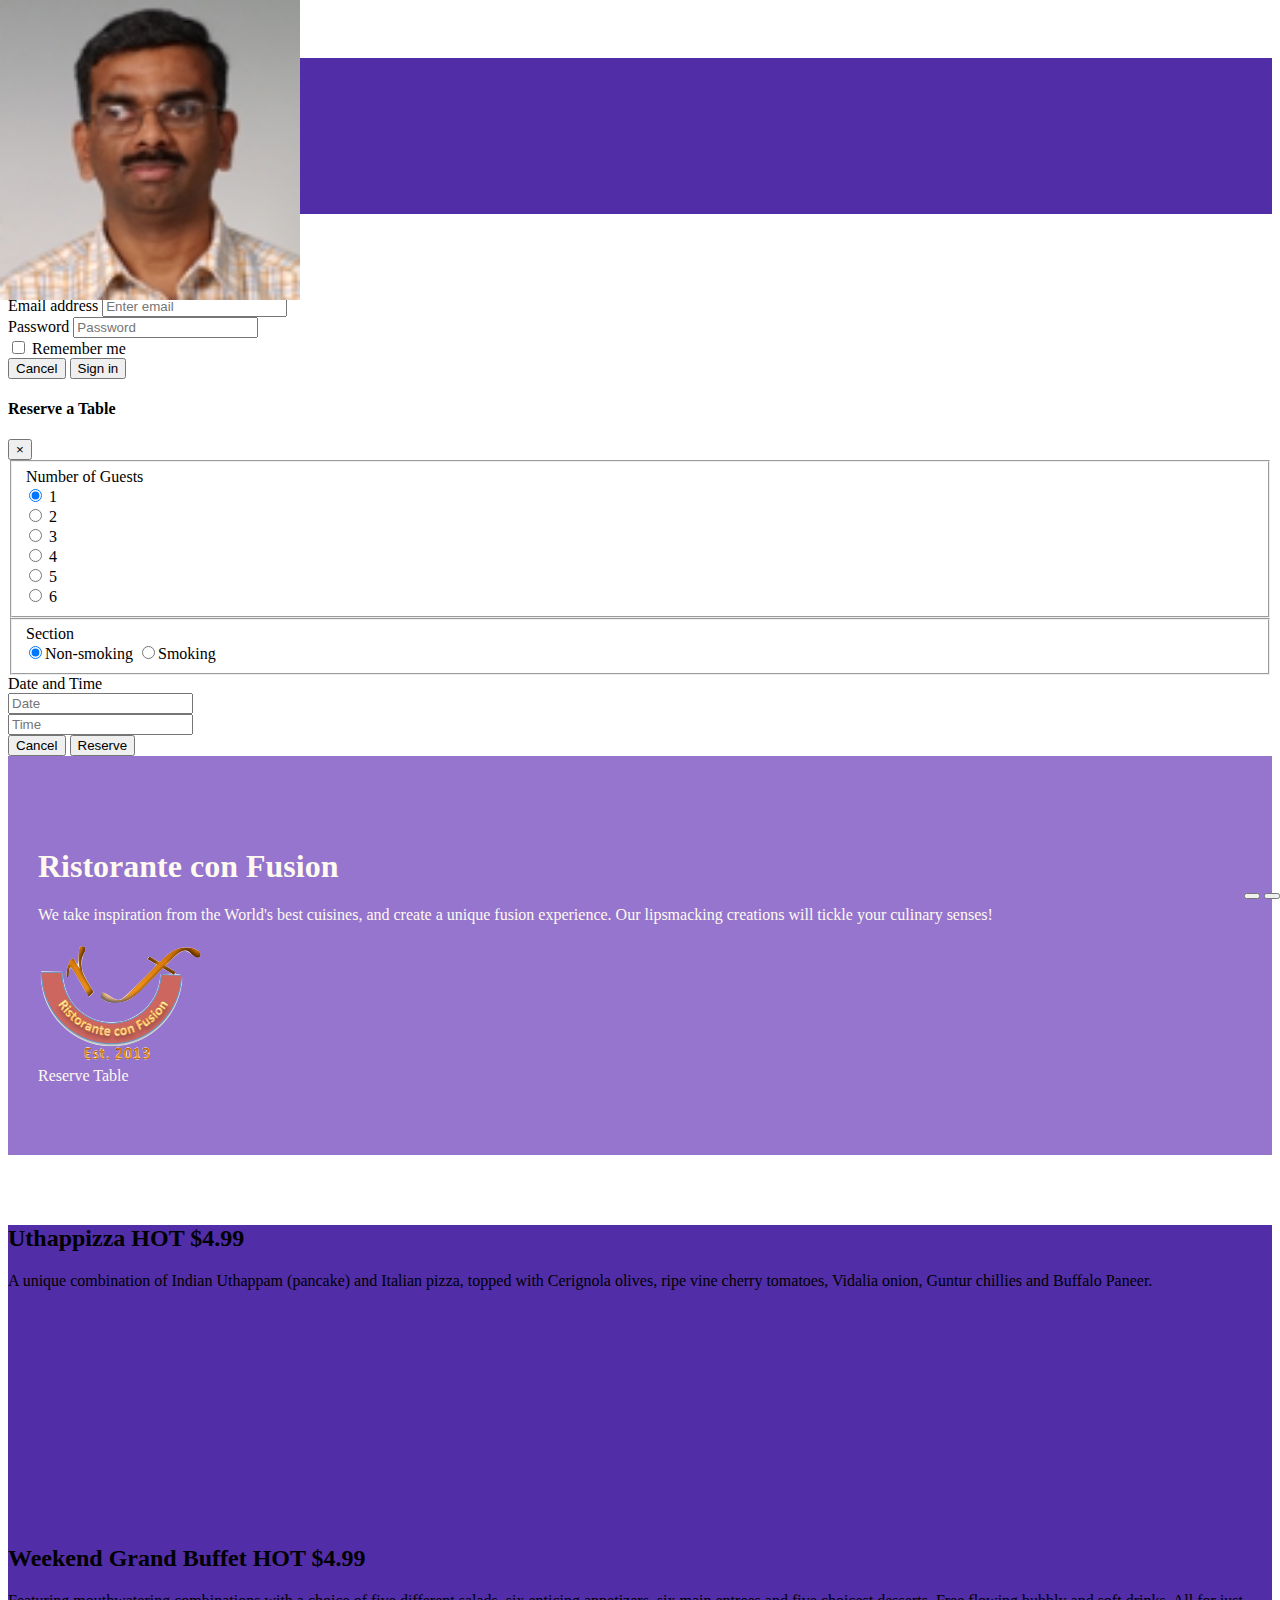
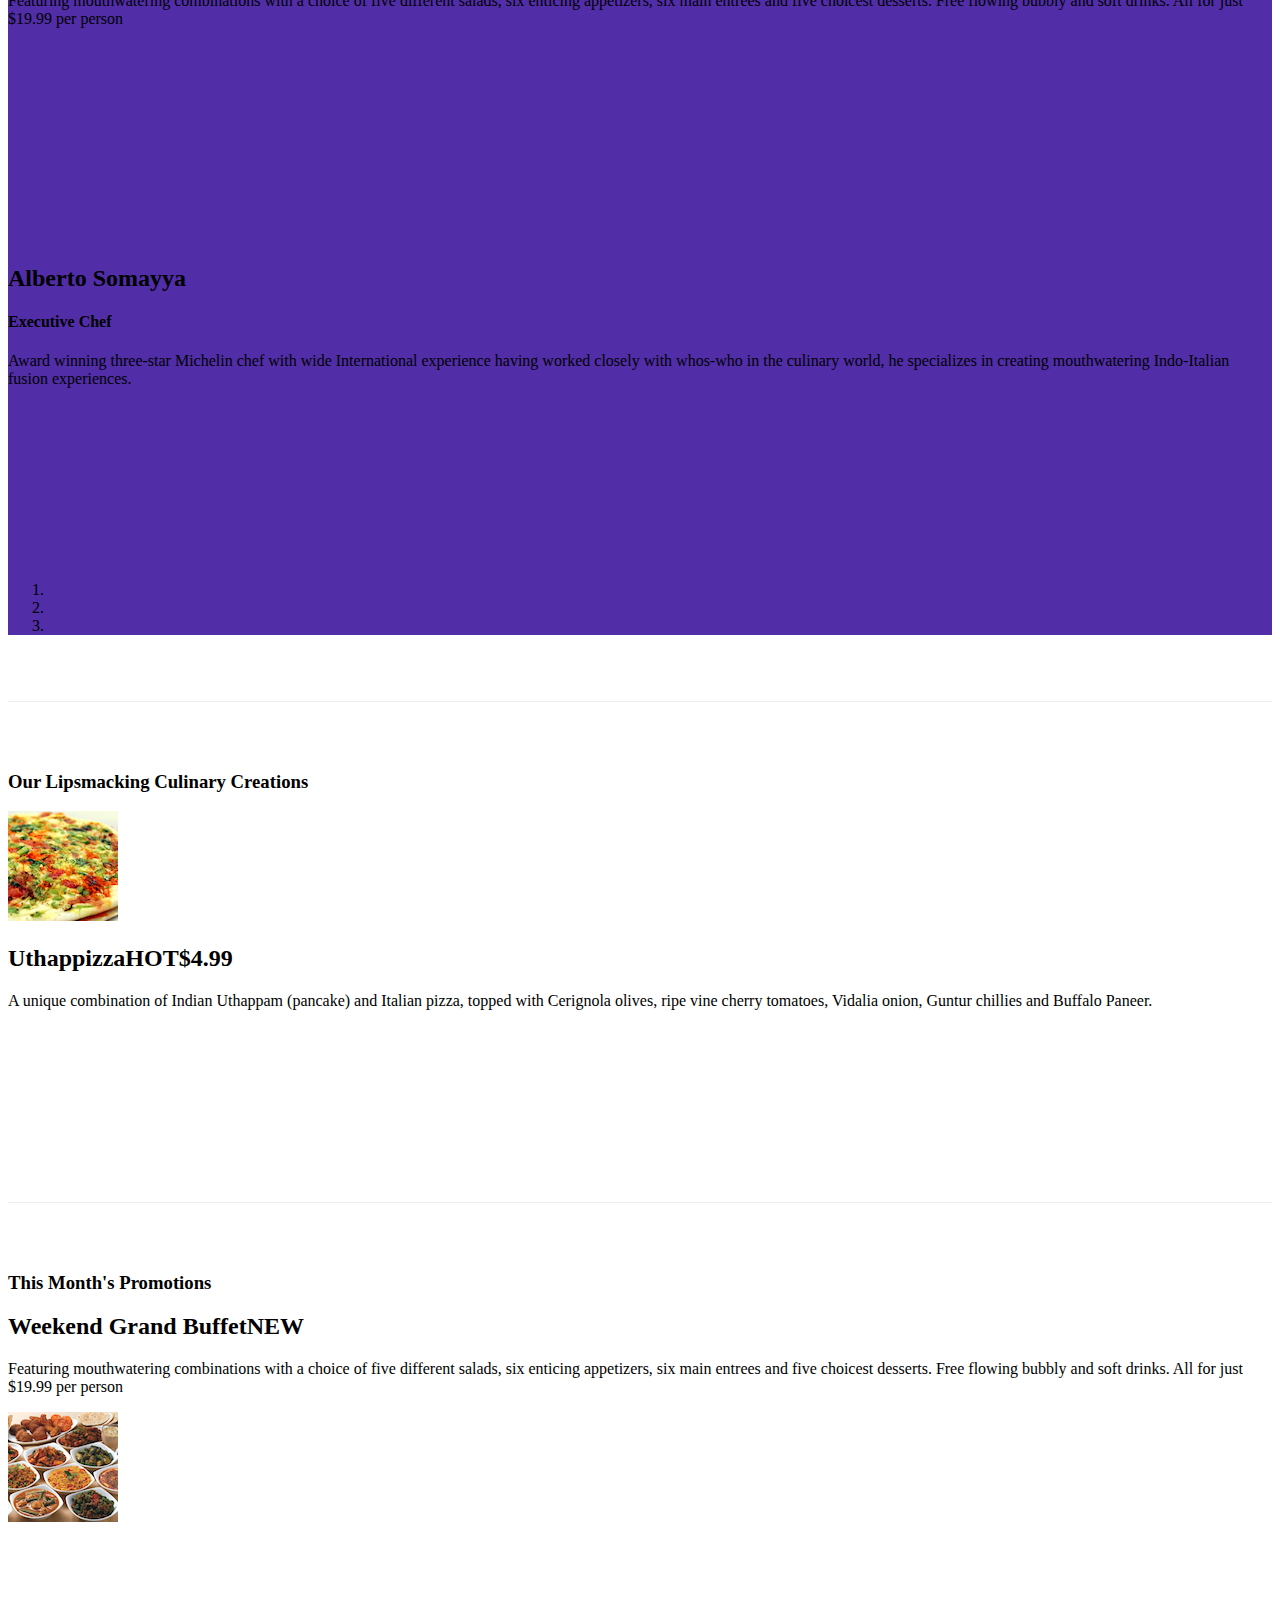
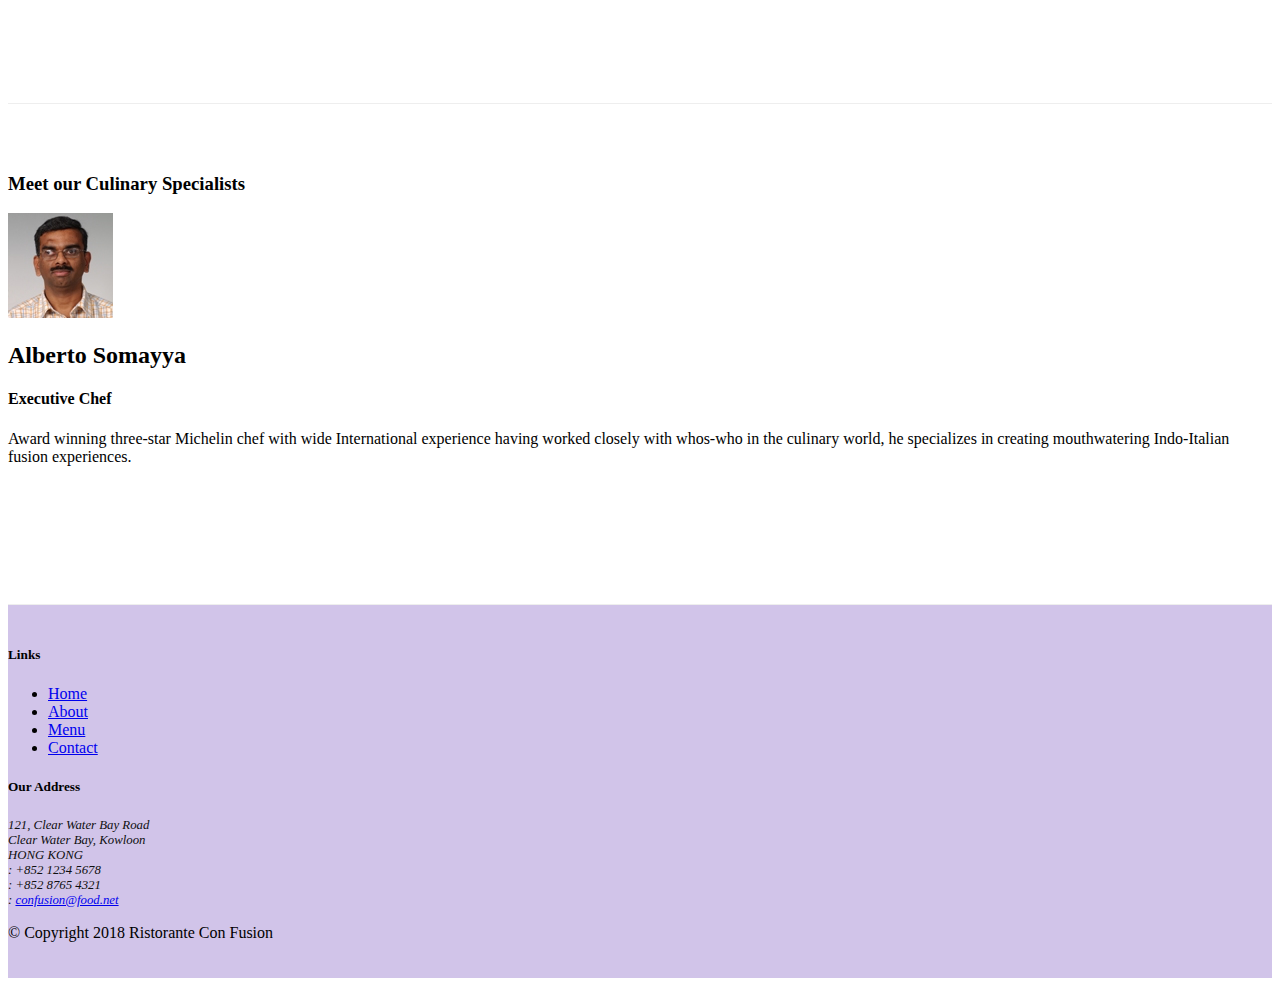
==== commit d290d216: "carousel button" ====
--- a/index.html
+++ b/index.html
@@ -211,6 +211,14 @@
                         <a class="carousel-control-next" href="#mycarousel" role="button" data-slide="next">
                             <span class="carousel-control-next-icon"></span>
                         </a>
+                        <div class="btn-group" id="carouselButton">
+                            <button class="btn btn-danger btn-sm" id="carousel-pause">
+                                <span class="fa fa-pause"></span>
+                            </button>
+                            <button class="btn btn-danger btn-sm" id="carousel-play">
+                                <span class="fa fa-play"></span>
+                            </button>
+                        </div>
                     </div>
                 </div>
             </div>
@@ -313,7 +321,17 @@
     <script src="node_modules/jquery/dist/jquery.slim.min.js"></script>
     <script src="node_modules/popper.js/dist/umd/popper.min.js"></script>
     <script src="node_modules/bootstrap/dist/js/bootstrap.min.js"></script>
-
+    <script>
+        $(document).ready(function(){
+            $("#mycarousel").carousel( { interval: 2000 } );
+            $("#carousel-pause").click(function(){
+                $("#mycarousel").carousel('pause');
+            });
+            $("#carousel-play").click(function(){
+                $("#mycarousel").carousel('cycle');
+            });
+        });
+    </script>
 </body>
 
 </html>--- a/css/styles.css
+++ b/css/styles.css
@@ -63,4 +63,11 @@
     top: 0;
     left: 0;
     min-height: 300px;
+}
+
+#carouselButton {
+    right:0px;
+    position: absolute;
+    bottom: 0px;
+    z-index: 1;
 }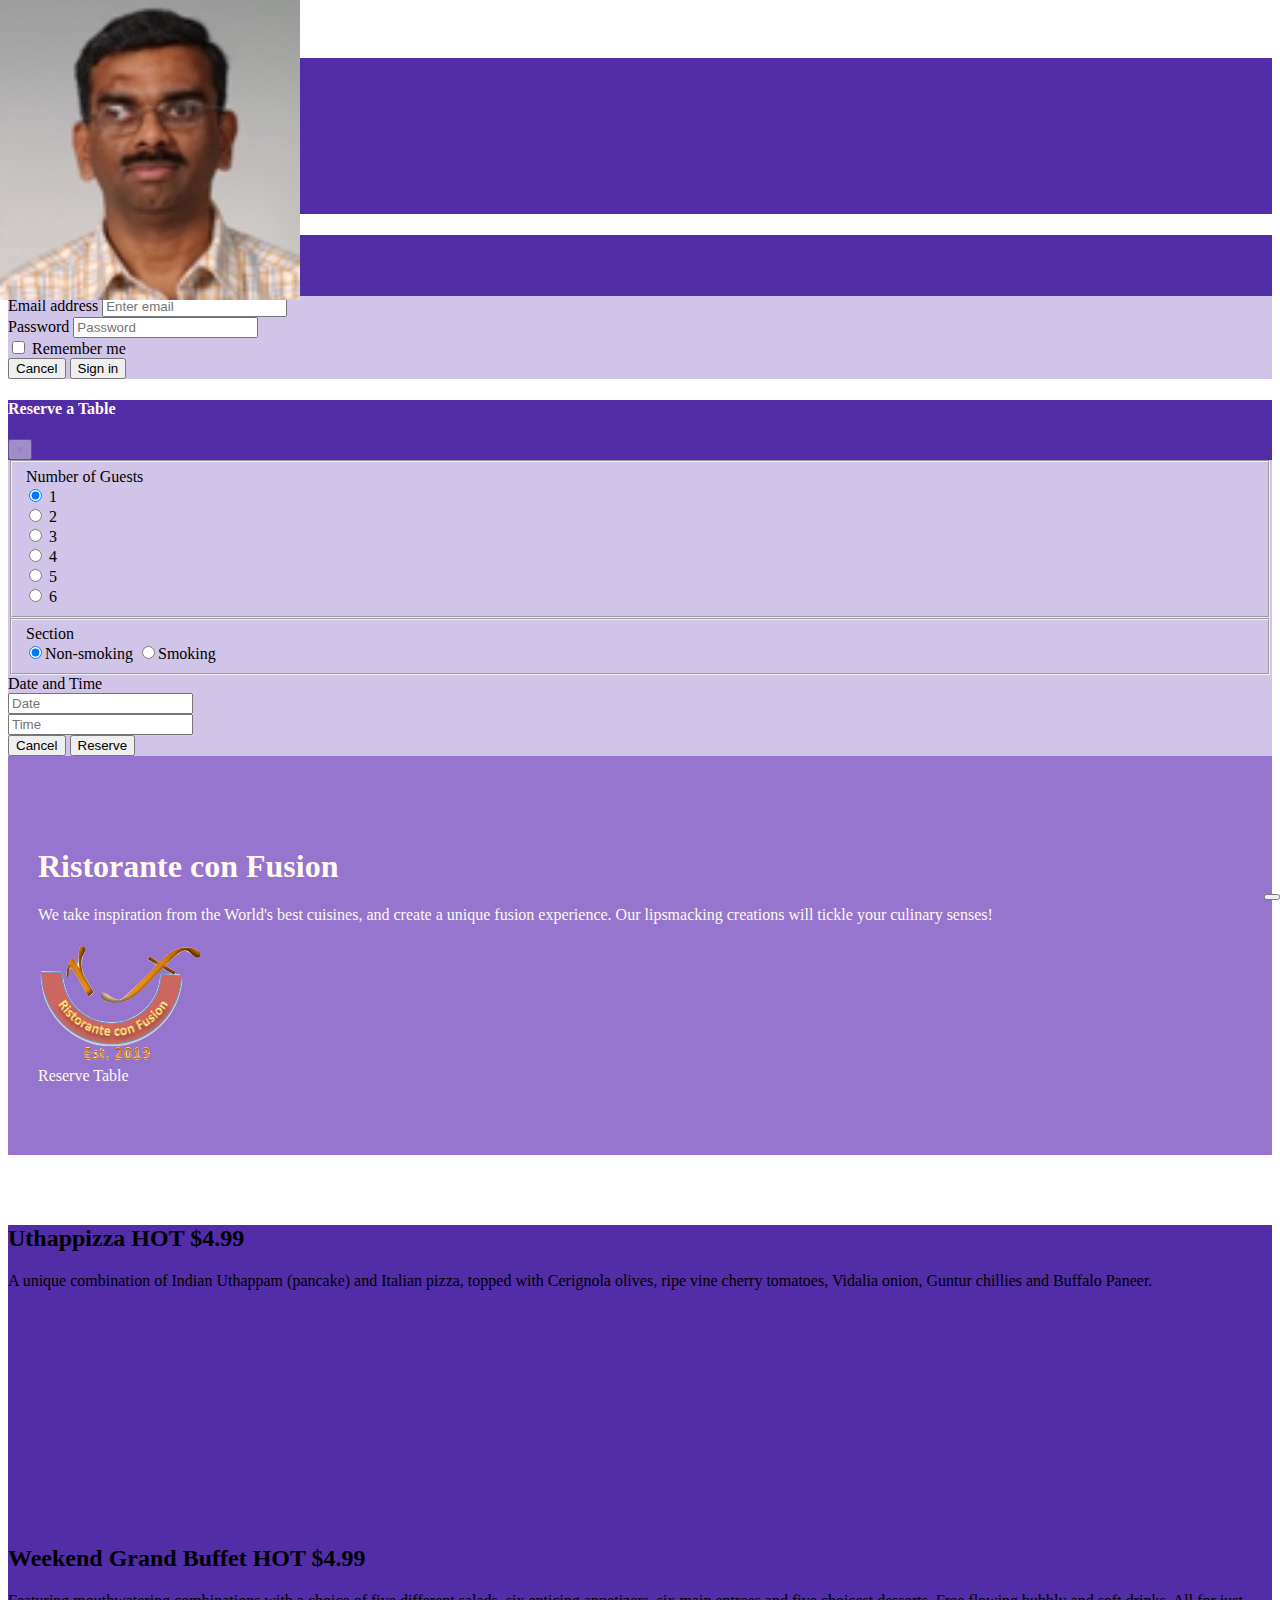
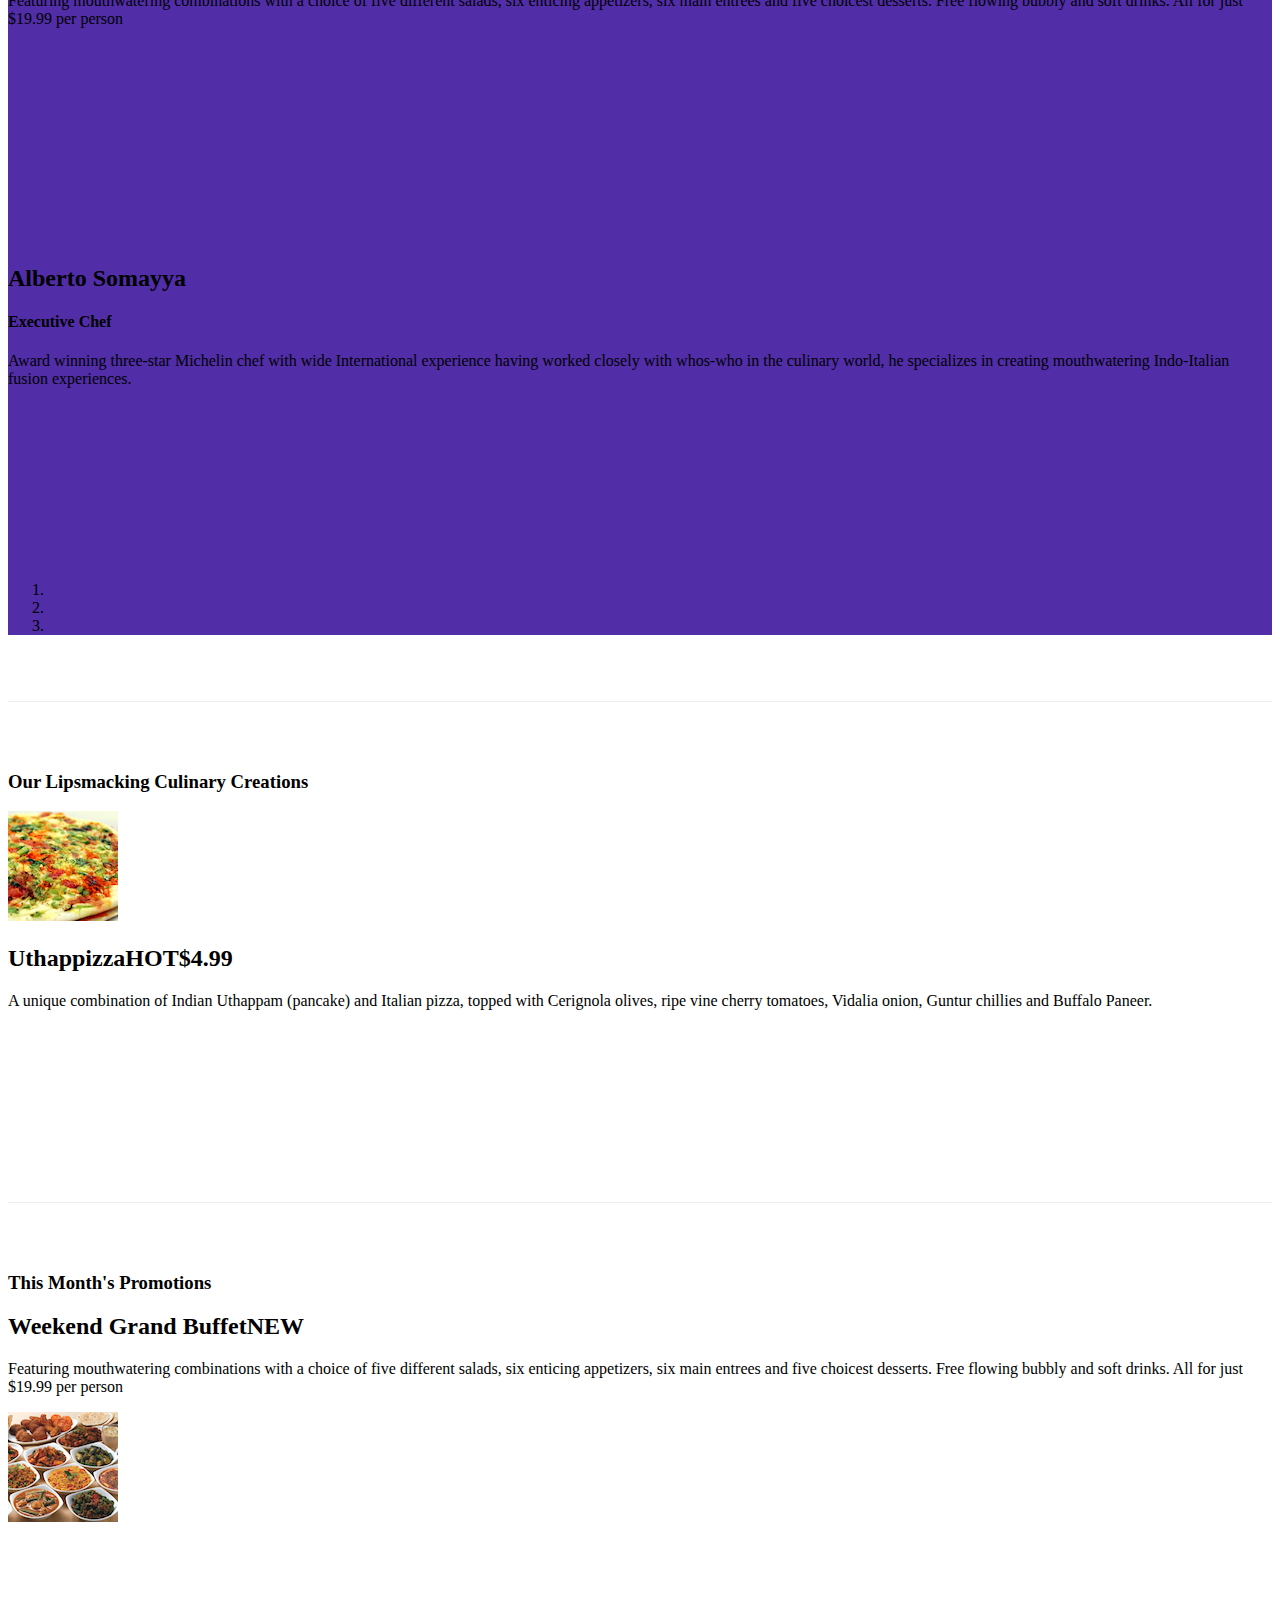
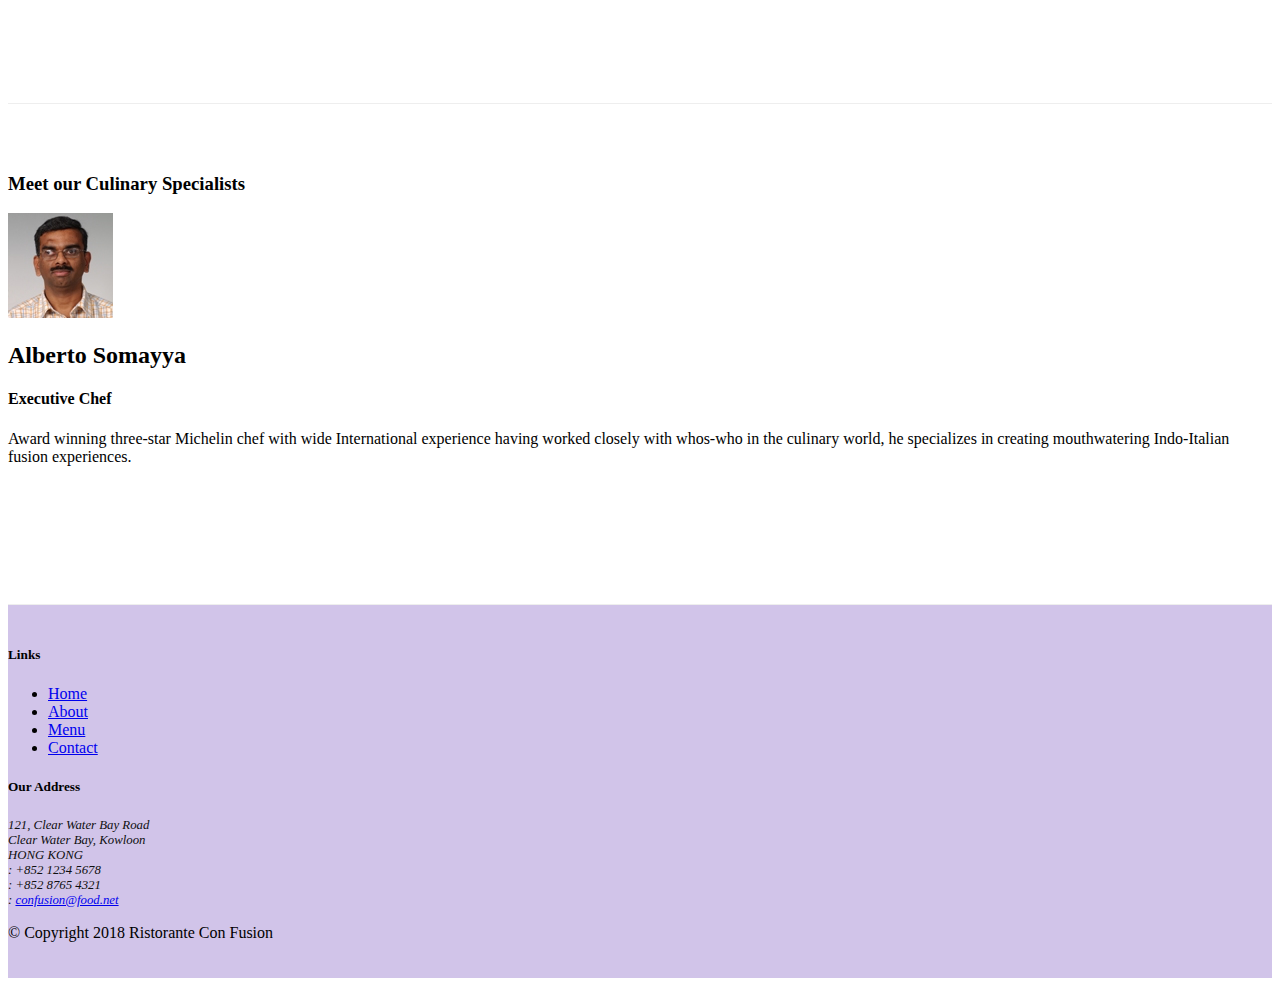
==== commit 3edfeb14: "assignment4" ====
--- a/index.html
+++ b/index.html
@@ -31,7 +31,7 @@
                     <li class="nav-item"><a class="nav-link" href="contactus.html"><span class="fa fa-address-card fa-lg"></span> Contact</a></li>
                 </ul> 
                 <span class="navbar-text">
-                    <a data-toggle="modal" data-target="#loginModal">
+                    <a id="login">
                         <span class="fa fa-sign-in"></span> Login
                     </a>
                 </span>
@@ -42,9 +42,9 @@
         <div class="modal-dialog modal-lg" role="content">
             <!-- Modal content-->
             <div class="modal-content">
-                <div class="modal-header">
+                <div class="modal-header navbar-dark">
                     <h4 class="modal-title">Login </h4>
-                    <button type="button" class="close" data-dismiss="modal">&times;</button>
+                    <button id="close-btn" type="button" class="close" >&times;</button>
                 </div>
                 <div class="modal-body">
                     <form>
@@ -66,7 +66,7 @@
                             </div>
                         </div>
                         <div class="form-row">
-                            <button type="button" class="btn btn-secondary btn-sm ml-auto" data-dismiss="modal">Cancel</button>
+                            <button type="button" class="btn btn-secondary btn-sm ml-auto" id="cancel-btn">Cancel</button>
                             <button type="submit" class="btn btn-primary btn-sm ml-1">Sign in</button>        
                         </div>
                     </form>
@@ -79,7 +79,7 @@
             <div class="modal-content">
                 <div class="modal-header">
                     <h4 class="modal-title">Reserve a Table</h4>
-                    <button type="button" class="close" data-dismiss="modal">&times;</button>
+                    <button type="button" class="close" id="close-btn-2">&times;</button>
                 </div>
                 <div class="modal-body">
                     <form>
@@ -138,7 +138,7 @@
                                 <input type="text" name="time" id="time" class="form-control" placeholder="Time">
                             </div>
                         </div>
-                        <button type="button" class="btn btn-secondary" data-dismiss="modal">Cancel</button>
+                        <button type="button" class="btn btn-secondary" id="cancel-btn-2">Cancel</button>
                         <button type="submit" class="btn btn-primary">Reserve</button>
                     </form>
                 </div>
@@ -157,7 +157,7 @@
                 </div>
                 <div class="col-12 col-sm-3 align-self-center">
                     <a role="button" class="btn btn-block nav-link btn-warning"
-                        data-toggle="modal" data-target="#reserve-form">Reserve Table</a>
+                        id="reserve-btn">Reserve Table</a>
                 </div>
             </div>
         </div>
@@ -166,7 +166,7 @@
     <div class="container">
         <div class="row row-content">
             <div class="col">
-                <div id="mycarousel" class="carousel slide" data-ride="carousel">
+                <div id="mycarousel" class="carousel slide" data-ride="carousel" data-interval="2000">
                     <div class="carousel-inner" role="listbox">
                         <div class="carousel-item active">
                             <img class="d-block img-fluid"
@@ -211,14 +211,9 @@
                         <a class="carousel-control-next" href="#mycarousel" role="button" data-slide="next">
                             <span class="carousel-control-next-icon"></span>
                         </a>
-                        <div class="btn-group" id="carouselButton">
-                            <button class="btn btn-danger btn-sm" id="carousel-pause">
-                                <span class="fa fa-pause"></span>
-                            </button>
-                            <button class="btn btn-danger btn-sm" id="carousel-play">
-                                <span class="fa fa-play"></span>
-                            </button>
-                        </div>
+                        <button class="btn btn-danger btn-sm" id="carouselButton">
+                            <span id="carousel-button-icon" class="fa fa-pause"></span>
+                        </button>
                     </div>
                 </div>
             </div>
@@ -323,12 +318,36 @@
     <script src="node_modules/bootstrap/dist/js/bootstrap.min.js"></script>
     <script>
         $(document).ready(function(){
+            $("#login").click(function(){
+                $("#loginModal").modal("toggle");
+            });
+            $("#close-btn").click(function(){
+                $("#loginModal").modal("hide");
+            });
+            $("#cancel-btn").click(function(){
+                $("#loginModal").modal("hide");
+            });
+            $("#reserve-btn").click(function(){
+                $("#reserve-form").modal("toggle");
+            });
+            $("#close-btn-2").click(function(){
+                $("#reserve-form").modal("hide");
+            });
+            $("#cancel-btn-2").click(function(){
+                $("#reserve-form").modal("hide");
+            });
             $("#mycarousel").carousel( { interval: 2000 } );
-            $("#carousel-pause").click(function(){
-                $("#mycarousel").carousel('pause');
-            });
-            $("#carousel-play").click(function(){
-                $("#mycarousel").carousel('cycle');
+            $("#carouselButton").click(function(){
+                if ($("#carouselButton").children("span").hasClass('fa-pause')) {
+                    $("#mycarousel").carousel('pause');
+                    $("#carouselButton").children("span").removeClass('fa-pause');
+                    $("#carouselButton").children("span").addClass('fa-play');
+                }
+                else if ($("#carouselButton").children("span").hasClass('fa-play')){
+                    $("#mycarousel").carousel('cycle');
+                    $("#carouselButton").children("span").removeClass('fa-play');
+                    $("#carouselButton").children("span").addClass('fa-pause');                    
+                }
             });
         });
     </script>
--- a/css/styles.css
+++ b/css/styles.css
@@ -1,73 +1,66 @@
 .row-header {
-    margin:0px auto;
-    padding: 0px;
-}
+  margin: 0px auto;
+  padding: 0px 0px; }
 
 .row-content {
-    margin: 0px auto;
-    padding: 50px 0px 50px 0px;
-    border-bottom: 1px ridge;
-    min-height: 400px;
-}
+  margin: 0px auto;
+  padding: 50px 0px;
+  border-bottom: 1px ridge;
+  min-height: 400px; }
 
 .footer {
-    background-color: #D1C4E9;
-    margin: 0px auto;
-    padding: 20px 0px 20px 0px;
-}
+  background-color: #D1C4E9;
+  margin: 0px auto;
+  padding: 20px 0px; }
 
 .jumbotron {
-    padding:70px 30px 70px 30px;
-    margin:0px auto;
-    background: #9575CD ;
-    color:floralwhite;
-}
+  margin: 0px auto;
+  padding: 70px 30px;
+  background: #9575CD;
+  color: floralwhite; }
 
-address{
-    font-size:80%;
-    margin:0px;
-    color:#0f0f0f;
-}
+address {
+  font-size: 80%;
+  margin: 0px;
+  color: #0f0f0f; }
 
-body{
-    padding:50px 0px 0px 0px;
-    z-index:0;
-}
+body {
+  padding: 50px 0px 0px 0px;
+  z-index: 0; }
 
 .navbar-dark {
-     background-color: #512DA8;
-}
-
-.button-reserve {
-    padding-left: 25px;
-    padding-right: 25px;
-}
+  background-color: #512DA8; }
 
 .tab-content {
-    border-left: 1px solid #ddd;
-    border-right: 1px solid #ddd;
-    border-bottom: 1px solid #ddd;
-    padding: 10px;
-}
+  border-left: 1px solid #ddd;
+  border-right: 1px solid #ddd;
+  border-bottom: 1px solid #ddd;
+  padding: 10px; }
 
 .carousel {
-    background:#512DA8;
-}
-
-.carousel-item {
-  height: 300px;
-}
-
-.carousel-item img {
-    position: absolute;
-    top: 0;
-    left: 0;
-    min-height: 300px;
-}
+  background: #512DA8; }
+  .carousel .carousel-item {
+    height: 300px; }
+    .carousel .carousel-item img {
+      position: absolute;
+      top: 0;
+      left: 0;
+      min-height: 300px; }
 
 #carouselButton {
-    right:0px;
-    position: absolute;
-    bottom: 0px;
-    z-index: 1;
-}+  right: 0px;
+  position: absolute;
+  bottom: 0px;
+  z-index: 1; }
+
+.modal-header {
+  background: #512DA8;
+  color: floralwhite; }
+  .modal-header .close {
+    color: #D1C4E9;
+    opacity: .5; }
+  .modal-header .close:hover {
+    opacity: 1; }
+
+.modal-body {
+  background: #D1C4E9; }
